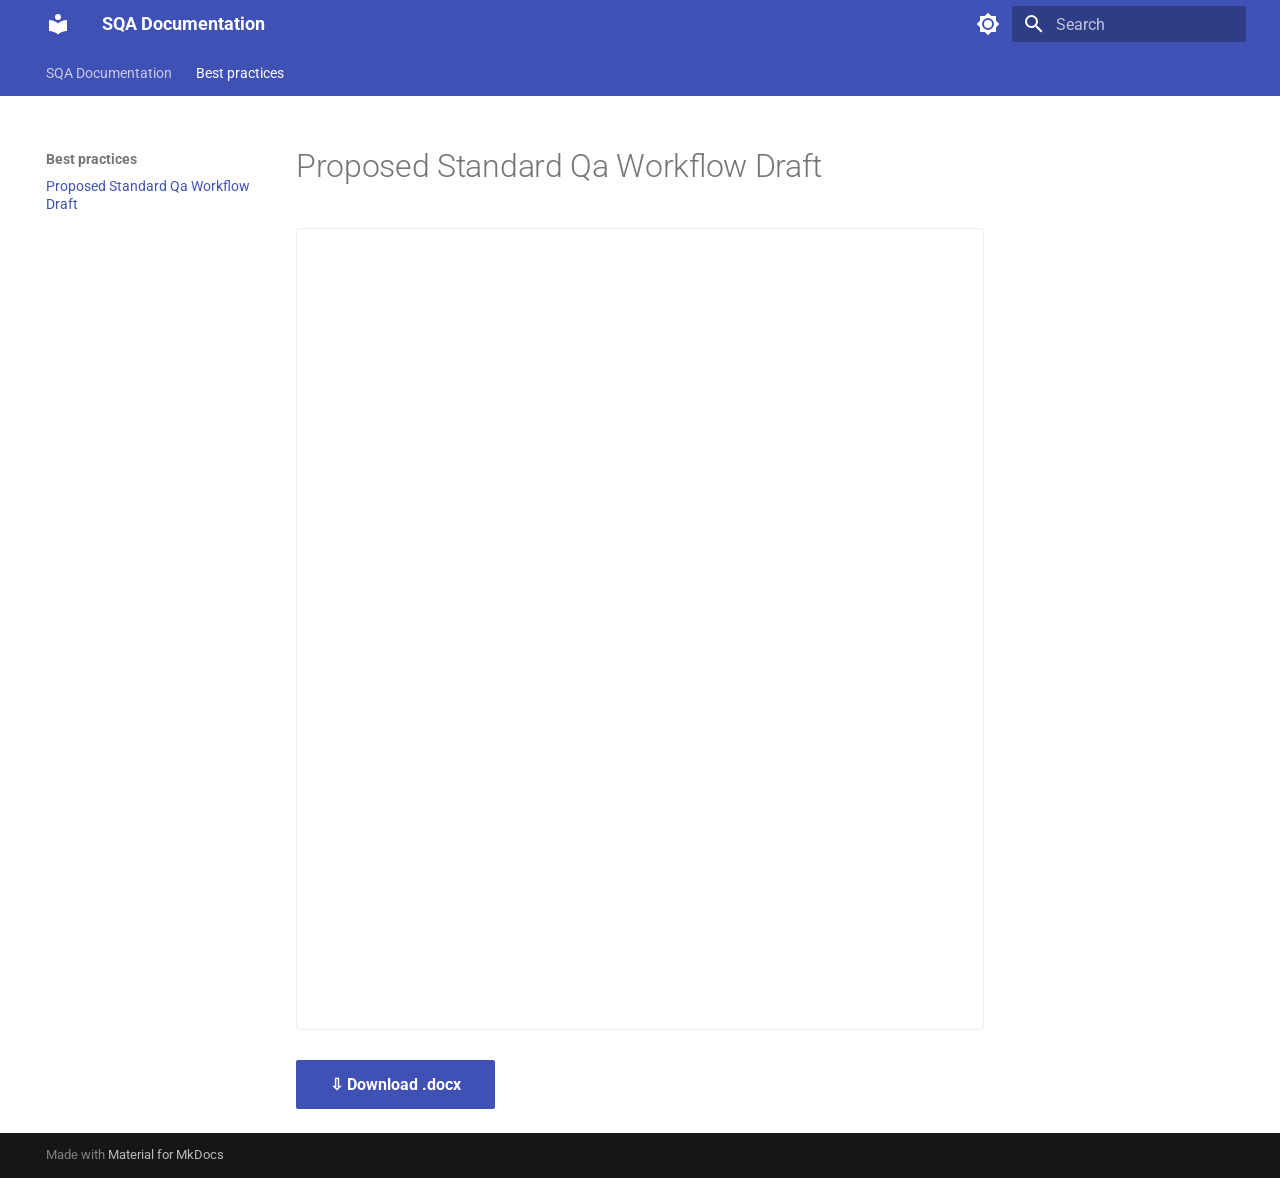
==== best-practices/proposed-standard-qa-workflow---draft/index.html @ 60102468 "deploy: be090e978b4a815686aca7788b69d7661ec5bbf8" ====
<!doctype html>
<html lang="en" class="no-js">
  <head>
    
      <meta charset="utf-8">
      <meta name="viewport" content="width=device-width,initial-scale=1">
      
      
      
        <link rel="canonical" href="https://DSi-QA.github.io/sqa-docs/best-practices/proposed-standard-qa-workflow---draft/">
      
      
        <link rel="prev" href="../..">
      
      
      
      <link rel="icon" href="../../assets/images/favicon.png">
      <meta name="generator" content="mkdocs-1.6.1, mkdocs-material-9.5.44">
    
    
      
        <title>Proposed Standard Qa Workflow   Draft - SQA Documentation</title>
      
    
    
      <link rel="stylesheet" href="../../assets/stylesheets/main.0253249f.min.css">
      
        
        <link rel="stylesheet" href="../../assets/stylesheets/palette.06af60db.min.css">
      
      


    
    
      
    
    
      
        
        
        <link rel="preconnect" href="https://fonts.gstatic.com" crossorigin>
        <link rel="stylesheet" href="https://fonts.googleapis.com/css?family=Roboto:300,300i,400,400i,700,700i%7CRoboto+Mono:400,400i,700,700i&display=fallback">
        <style>:root{--md-text-font:"Roboto";--md-code-font:"Roboto Mono"}</style>
      
    
    
      <link rel="stylesheet" href="../../assets/extra.css">
    
    <script>__md_scope=new URL("../..",location),__md_hash=e=>[...e].reduce(((e,_)=>(e<<5)-e+_.charCodeAt(0)),0),__md_get=(e,_=localStorage,t=__md_scope)=>JSON.parse(_.getItem(t.pathname+"."+e)),__md_set=(e,_,t=localStorage,a=__md_scope)=>{try{t.setItem(a.pathname+"."+e,JSON.stringify(_))}catch(e){}}</script>
    
      

    
    
    
  </head>
  
  
    
    
      
    
    
    
    
    <body dir="ltr" data-md-color-scheme="default" data-md-color-primary="indigo" data-md-color-accent="indigo">
  
    
    <input class="md-toggle" data-md-toggle="drawer" type="checkbox" id="__drawer" autocomplete="off">
    <input class="md-toggle" data-md-toggle="search" type="checkbox" id="__search" autocomplete="off">
    <label class="md-overlay" for="__drawer"></label>
    <div data-md-component="skip">
      
        
        <a href="#proposed-standard-qa-workflow-draft" class="md-skip">
          Skip to content
        </a>
      
    </div>
    <div data-md-component="announce">
      
    </div>
    
    
      

<header class="md-header" data-md-component="header">
  <nav class="md-header__inner md-grid" aria-label="Header">
    <a href="../.." title="SQA Documentation" class="md-header__button md-logo" aria-label="SQA Documentation" data-md-component="logo">
      
  
  <svg xmlns="http://www.w3.org/2000/svg" viewBox="0 0 24 24"><path d="M12 8a3 3 0 0 0 3-3 3 3 0 0 0-3-3 3 3 0 0 0-3 3 3 3 0 0 0 3 3m0 3.54C9.64 9.35 6.5 8 3 8v11c3.5 0 6.64 1.35 9 3.54 2.36-2.19 5.5-3.54 9-3.54V8c-3.5 0-6.64 1.35-9 3.54"/></svg>

    </a>
    <label class="md-header__button md-icon" for="__drawer">
      
      <svg xmlns="http://www.w3.org/2000/svg" viewBox="0 0 24 24"><path d="M3 6h18v2H3zm0 5h18v2H3zm0 5h18v2H3z"/></svg>
    </label>
    <div class="md-header__title" data-md-component="header-title">
      <div class="md-header__ellipsis">
        <div class="md-header__topic">
          <span class="md-ellipsis">
            SQA Documentation
          </span>
        </div>
        <div class="md-header__topic" data-md-component="header-topic">
          <span class="md-ellipsis">
            
              Proposed Standard Qa Workflow   Draft
            
          </span>
        </div>
      </div>
    </div>
    
      
        <form class="md-header__option" data-md-component="palette">
  
    
    
    
    <input class="md-option" data-md-color-media="" data-md-color-scheme="default" data-md-color-primary="indigo" data-md-color-accent="indigo"  aria-label="Switch to dark mode"  type="radio" name="__palette" id="__palette_0">
    
      <label class="md-header__button md-icon" title="Switch to dark mode" for="__palette_1" hidden>
        <svg xmlns="http://www.w3.org/2000/svg" viewBox="0 0 24 24"><path d="M12 8a4 4 0 0 0-4 4 4 4 0 0 0 4 4 4 4 0 0 0 4-4 4 4 0 0 0-4-4m0 10a6 6 0 0 1-6-6 6 6 0 0 1 6-6 6 6 0 0 1 6 6 6 6 0 0 1-6 6m8-9.31V4h-4.69L12 .69 8.69 4H4v4.69L.69 12 4 15.31V20h4.69L12 23.31 15.31 20H20v-4.69L23.31 12z"/></svg>
      </label>
    
  
    
    
    
    <input class="md-option" data-md-color-media="" data-md-color-scheme="slate" data-md-color-primary="indigo" data-md-color-accent="indigo"  aria-label="Switch to light mode"  type="radio" name="__palette" id="__palette_1">
    
      <label class="md-header__button md-icon" title="Switch to light mode" for="__palette_0" hidden>
        <svg xmlns="http://www.w3.org/2000/svg" viewBox="0 0 24 24"><path d="M12 18c-.89 0-1.74-.2-2.5-.55C11.56 16.5 13 14.42 13 12s-1.44-4.5-3.5-5.45C10.26 6.2 11.11 6 12 6a6 6 0 0 1 6 6 6 6 0 0 1-6 6m8-9.31V4h-4.69L12 .69 8.69 4H4v4.69L.69 12 4 15.31V20h4.69L12 23.31 15.31 20H20v-4.69L23.31 12z"/></svg>
      </label>
    
  
</form>
      
    
    
      <script>var palette=__md_get("__palette");if(palette&&palette.color){if("(prefers-color-scheme)"===palette.color.media){var media=matchMedia("(prefers-color-scheme: light)"),input=document.querySelector(media.matches?"[data-md-color-media='(prefers-color-scheme: light)']":"[data-md-color-media='(prefers-color-scheme: dark)']");palette.color.media=input.getAttribute("data-md-color-media"),palette.color.scheme=input.getAttribute("data-md-color-scheme"),palette.color.primary=input.getAttribute("data-md-color-primary"),palette.color.accent=input.getAttribute("data-md-color-accent")}for(var[key,value]of Object.entries(palette.color))document.body.setAttribute("data-md-color-"+key,value)}</script>
    
    
    
      <label class="md-header__button md-icon" for="__search">
        
        <svg xmlns="http://www.w3.org/2000/svg" viewBox="0 0 24 24"><path d="M9.5 3A6.5 6.5 0 0 1 16 9.5c0 1.61-.59 3.09-1.56 4.23l.27.27h.79l5 5-1.5 1.5-5-5v-.79l-.27-.27A6.52 6.52 0 0 1 9.5 16 6.5 6.5 0 0 1 3 9.5 6.5 6.5 0 0 1 9.5 3m0 2C7 5 5 7 5 9.5S7 14 9.5 14 14 12 14 9.5 12 5 9.5 5"/></svg>
      </label>
      <div class="md-search" data-md-component="search" role="dialog">
  <label class="md-search__overlay" for="__search"></label>
  <div class="md-search__inner" role="search">
    <form class="md-search__form" name="search">
      <input type="text" class="md-search__input" name="query" aria-label="Search" placeholder="Search" autocapitalize="off" autocorrect="off" autocomplete="off" spellcheck="false" data-md-component="search-query" required>
      <label class="md-search__icon md-icon" for="__search">
        
        <svg xmlns="http://www.w3.org/2000/svg" viewBox="0 0 24 24"><path d="M9.5 3A6.5 6.5 0 0 1 16 9.5c0 1.61-.59 3.09-1.56 4.23l.27.27h.79l5 5-1.5 1.5-5-5v-.79l-.27-.27A6.52 6.52 0 0 1 9.5 16 6.5 6.5 0 0 1 3 9.5 6.5 6.5 0 0 1 9.5 3m0 2C7 5 5 7 5 9.5S7 14 9.5 14 14 12 14 9.5 12 5 9.5 5"/></svg>
        
        <svg xmlns="http://www.w3.org/2000/svg" viewBox="0 0 24 24"><path d="M20 11v2H8l5.5 5.5-1.42 1.42L4.16 12l7.92-7.92L13.5 5.5 8 11z"/></svg>
      </label>
      <nav class="md-search__options" aria-label="Search">
        
        <button type="reset" class="md-search__icon md-icon" title="Clear" aria-label="Clear" tabindex="-1">
          
          <svg xmlns="http://www.w3.org/2000/svg" viewBox="0 0 24 24"><path d="M19 6.41 17.59 5 12 10.59 6.41 5 5 6.41 10.59 12 5 17.59 6.41 19 12 13.41 17.59 19 19 17.59 13.41 12z"/></svg>
        </button>
      </nav>
      
        <div class="md-search__suggest" data-md-component="search-suggest"></div>
      
    </form>
    <div class="md-search__output">
      <div class="md-search__scrollwrap" tabindex="0" data-md-scrollfix>
        <div class="md-search-result" data-md-component="search-result">
          <div class="md-search-result__meta">
            Initializing search
          </div>
          <ol class="md-search-result__list" role="presentation"></ol>
        </div>
      </div>
    </div>
  </div>
</div>
    
    
  </nav>
  
</header>
    
    <div class="md-container" data-md-component="container">
      
      
        
          
            
<nav class="md-tabs" aria-label="Tabs" data-md-component="tabs">
  <div class="md-grid">
    <ul class="md-tabs__list">
      
        
  
  
  
    <li class="md-tabs__item">
      <a href="../.." class="md-tabs__link">
        
  
    
  
  SQA Documentation

      </a>
    </li>
  

      
        
  
  
    
  
  
    
    
      <li class="md-tabs__item md-tabs__item--active">
        <a href="./" class="md-tabs__link">
          
  
  Best practices

        </a>
      </li>
    
  

      
    </ul>
  </div>
</nav>
          
        
      
      <main class="md-main" data-md-component="main">
        <div class="md-main__inner md-grid">
          
            
              
              <div class="md-sidebar md-sidebar--primary" data-md-component="sidebar" data-md-type="navigation" >
                <div class="md-sidebar__scrollwrap">
                  <div class="md-sidebar__inner">
                    


  


<nav class="md-nav md-nav--primary md-nav--lifted" aria-label="Navigation" data-md-level="0">
  <label class="md-nav__title" for="__drawer">
    <a href="../.." title="SQA Documentation" class="md-nav__button md-logo" aria-label="SQA Documentation" data-md-component="logo">
      
  
  <svg xmlns="http://www.w3.org/2000/svg" viewBox="0 0 24 24"><path d="M12 8a3 3 0 0 0 3-3 3 3 0 0 0-3-3 3 3 0 0 0-3 3 3 3 0 0 0 3 3m0 3.54C9.64 9.35 6.5 8 3 8v11c3.5 0 6.64 1.35 9 3.54 2.36-2.19 5.5-3.54 9-3.54V8c-3.5 0-6.64 1.35-9 3.54"/></svg>

    </a>
    SQA Documentation
  </label>
  
  <ul class="md-nav__list" data-md-scrollfix>
    
      
      
  
  
  
  
    <li class="md-nav__item">
      <a href="../.." class="md-nav__link">
        
  
  <span class="md-ellipsis">
    SQA Documentation
  </span>
  

      </a>
    </li>
  

    
      
      
  
  
    
  
  
  
    
    
    
      
        
        
      
      
        
      
    
    
    <li class="md-nav__item md-nav__item--active md-nav__item--section md-nav__item--nested">
      
        
        
        <input class="md-nav__toggle md-toggle " type="checkbox" id="__nav_2" checked>
        
          
          <label class="md-nav__link" for="__nav_2" id="__nav_2_label" tabindex="">
            
  
  <span class="md-ellipsis">
    Best practices
  </span>
  

            <span class="md-nav__icon md-icon"></span>
          </label>
        
        <nav class="md-nav" data-md-level="1" aria-labelledby="__nav_2_label" aria-expanded="true">
          <label class="md-nav__title" for="__nav_2">
            <span class="md-nav__icon md-icon"></span>
            Best practices
          </label>
          <ul class="md-nav__list" data-md-scrollfix>
            
              
                
  
  
    
  
  
  
    <li class="md-nav__item md-nav__item--active">
      
      <input class="md-nav__toggle md-toggle" type="checkbox" id="__toc">
      
      
        
      
      
      <a href="./" class="md-nav__link md-nav__link--active">
        
  
  <span class="md-ellipsis">
    Proposed Standard Qa Workflow   Draft
  </span>
  

      </a>
      
    </li>
  

              
            
          </ul>
        </nav>
      
    </li>
  

    
  </ul>
</nav>
                  </div>
                </div>
              </div>
            
            
              
              <div class="md-sidebar md-sidebar--secondary" data-md-component="sidebar" data-md-type="toc" >
                <div class="md-sidebar__scrollwrap">
                  <div class="md-sidebar__inner">
                    

<nav class="md-nav md-nav--secondary" aria-label="Table of contents">
  
  
  
    
  
  
</nav>
                  </div>
                </div>
              </div>
            
          
          
            <div class="md-content" data-md-component="content">
              <article class="md-content__inner md-typeset">
                
                  


<h1 id="proposed-standard-qa-workflow-draft">Proposed Standard Qa Workflow   Draft</h1>
<div class="pdf-viewer">
  <iframe src="../proposed-standard-qa-workflow---draft.pdf" width="100%" height="800px"></iframe>
</div>

<p>
  <a href="../Proposed Standard QA Workflow - draft.docx" class="md-button md-button--primary">&#8681; Download .docx</a>
</p>







  
  






                
              </article>
            </div>
          
          
<script>var target=document.getElementById(location.hash.slice(1));target&&target.name&&(target.checked=target.name.startsWith("__tabbed_"))</script>
        </div>
        
          <button type="button" class="md-top md-icon" data-md-component="top" hidden>
  
  <svg xmlns="http://www.w3.org/2000/svg" viewBox="0 0 24 24"><path d="M13 20h-2V8l-5.5 5.5-1.42-1.42L12 4.16l7.92 7.92-1.42 1.42L13 8z"/></svg>
  Back to top
</button>
        
      </main>
      
        <footer class="md-footer">
  
  <div class="md-footer-meta md-typeset">
    <div class="md-footer-meta__inner md-grid">
      <div class="md-copyright">
  
  
    Made with
    <a href="https://squidfunk.github.io/mkdocs-material/" target="_blank" rel="noopener">
      Material for MkDocs
    </a>
  
</div>
      
    </div>
  </div>
</footer>
      
    </div>
    <div class="md-dialog" data-md-component="dialog">
      <div class="md-dialog__inner md-typeset"></div>
    </div>
    
    
    <script id="__config" type="application/json">{"base": "../..", "features": ["navigation.tabs", "navigation.sections", "navigation.top", "navigation.expand", "search.highlight", "search.suggest"], "search": "../../assets/javascripts/workers/search.6ce7567c.min.js", "translations": {"clipboard.copied": "Copied to clipboard", "clipboard.copy": "Copy to clipboard", "search.result.more.one": "1 more on this page", "search.result.more.other": "# more on this page", "search.result.none": "No matching documents", "search.result.one": "1 matching document", "search.result.other": "# matching documents", "search.result.placeholder": "Type to start searching", "search.result.term.missing": "Missing", "select.version": "Select version"}}</script>
    
    
      <script src="../../assets/javascripts/bundle.83f73b43.min.js"></script>
      
    
  </body>
</html>
---- assets/stylesheets/main.0253249f.min.css ----
@charset "UTF-8";html{-webkit-text-size-adjust:none;-moz-text-size-adjust:none;text-size-adjust:none;box-sizing:border-box}*,:after,:before{box-sizing:inherit}@media (prefers-reduced-motion){*,:after,:before{transition:none!important}}body{margin:0}a,button,input,label{-webkit-tap-highlight-color:transparent}a{color:inherit;text-decoration:none}hr{border:0;box-sizing:initial;display:block;height:.05rem;overflow:visible;padding:0}small{font-size:80%}sub,sup{line-height:1em}img{border-style:none}table{border-collapse:initial;border-spacing:0}td,th{font-weight:400;vertical-align:top}button{background:#0000;border:0;font-family:inherit;font-size:inherit;margin:0;padding:0}input{border:0;outline:none}:root{--md-primary-fg-color:#4051b5;--md-primary-fg-color--light:#5d6cc0;--md-primary-fg-color--dark:#303fa1;--md-primary-bg-color:#fff;--md-primary-bg-color--light:#ffffffb3;--md-accent-fg-color:#526cfe;--md-accent-fg-color--transparent:#526cfe1a;--md-accent-bg-color:#fff;--md-accent-bg-color--light:#ffffffb3}[data-md-color-scheme=default]{color-scheme:light}[data-md-color-scheme=default] img[src$="#gh-dark-mode-only"],[data-md-color-scheme=default] img[src$="#only-dark"]{display:none}:root,[data-md-color-scheme=default]{--md-hue:225deg;--md-default-fg-color:#000000de;--md-default-fg-color--light:#0000008a;--md-default-fg-color--lighter:#00000052;--md-default-fg-color--lightest:#00000012;--md-default-bg-color:#fff;--md-default-bg-color--light:#ffffffb3;--md-default-bg-color--lighter:#ffffff4d;--md-default-bg-color--lightest:#ffffff1f;--md-code-fg-color:#36464e;--md-code-bg-color:#f5f5f5;--md-code-hl-color:#4287ff;--md-code-hl-color--light:#4287ff1a;--md-code-hl-number-color:#d52a2a;--md-code-hl-special-color:#db1457;--md-code-hl-function-color:#a846b9;--md-code-hl-constant-color:#6e59d9;--md-code-hl-keyword-color:#3f6ec6;--md-code-hl-string-color:#1c7d4d;--md-code-hl-name-color:var(--md-code-fg-color);--md-code-hl-operator-color:var(--md-default-fg-color--light);--md-code-hl-punctuation-color:var(--md-default-fg-color--light);--md-code-hl-comment-color:var(--md-default-fg-color--light);--md-code-hl-generic-color:var(--md-default-fg-color--light);--md-code-hl-variable-color:var(--md-default-fg-color--light);--md-typeset-color:var(--md-default-fg-color);--md-typeset-a-color:var(--md-primary-fg-color);--md-typeset-del-color:#f5503d26;--md-typeset-ins-color:#0bd57026;--md-typeset-kbd-color:#fafafa;--md-typeset-kbd-accent-color:#fff;--md-typeset-kbd-border-color:#b8b8b8;--md-typeset-mark-color:#ffff0080;--md-typeset-table-color:#0000001f;--md-typeset-table-color--light:rgba(0,0,0,.035);--md-admonition-fg-color:var(--md-default-fg-color);--md-admonition-bg-color:var(--md-default-bg-color);--md-warning-fg-color:#000000de;--md-warning-bg-color:#ff9;--md-footer-fg-color:#fff;--md-footer-fg-color--light:#ffffffb3;--md-footer-fg-color--lighter:#ffffff73;--md-footer-bg-color:#000000de;--md-footer-bg-color--dark:#00000052;--md-shadow-z1:0 0.2rem 0.5rem #0000000d,0 0 0.05rem #0000001a;--md-shadow-z2:0 0.2rem 0.5rem #0000001a,0 0 0.05rem #00000040;--md-shadow-z3:0 0.2rem 0.5rem #0003,0 0 0.05rem #00000059}.md-icon svg{fill:currentcolor;display:block;height:1.2rem;width:1.2rem}body{-webkit-font-smoothing:antialiased;-moz-osx-font-smoothing:grayscale;--md-text-font-family:var(--md-text-font,_),-apple-system,BlinkMacSystemFont,Helvetica,Arial,sans-serif;--md-code-font-family:var(--md-code-font,_),SFMono-Regular,Consolas,Menlo,monospace}aside,body,input{font-feature-settings:"kern","liga";color:var(--md-typeset-color);font-family:var(--md-text-font-family)}code,kbd,pre{font-feature-settings:"kern";font-family:var(--md-code-font-family)}:root{--md-typeset-table-sort-icon:url('data:image/svg+xml;charset=utf-8,<svg xmlns="http://www.w3.org/2000/svg" viewBox="0 0 24 24"><path d="m18 21-4-4h3V7h-3l4-4 4 4h-3v10h3M2 19v-2h10v2M2 13v-2h7v2M2 7V5h4v2z"/></svg>');--md-typeset-table-sort-icon--asc:url('data:image/svg+xml;charset=utf-8,<svg xmlns="http://www.w3.org/2000/svg" viewBox="0 0 24 24"><path d="M19 17h3l-4 4-4-4h3V3h2M2 17h10v2H2M6 5v2H2V5m0 6h7v2H2z"/></svg>');--md-typeset-table-sort-icon--desc:url('data:image/svg+xml;charset=utf-8,<svg xmlns="http://www.w3.org/2000/svg" viewBox="0 0 24 24"><path d="M19 7h3l-4-4-4 4h3v14h2M2 17h10v2H2M6 5v2H2V5m0 6h7v2H2z"/></svg>')}.md-typeset{-webkit-print-color-adjust:exact;color-adjust:exact;font-size:.8rem;line-height:1.6}@media print{.md-typeset{font-size:.68rem}}.md-typeset blockquote,.md-typeset dl,.md-typeset figure,.md-typeset ol,.md-typeset pre,.md-typeset ul{margin-bottom:1em;margin-top:1em}.md-typeset h1{color:var(--md-default-fg-color--light);font-size:2em;line-height:1.3;margin:0 0 1.25em}.md-typeset h1,.md-typeset h2{font-weight:300;letter-spacing:-.01em}.md-typeset h2{font-size:1.5625em;line-height:1.4;margin:1.6em 0 .64em}.md-typeset h3{font-size:1.25em;font-weight:400;letter-spacing:-.01em;line-height:1.5;margin:1.6em 0 .8em}.md-typeset h2+h3{margin-top:.8em}.md-typeset h4{font-weight:700;letter-spacing:-.01em;margin:1em 0}.md-typeset h5,.md-typeset h6{color:var(--md-default-fg-color--light);font-size:.8em;font-weight:700;letter-spacing:-.01em;margin:1.25em 0}.md-typeset h5{text-transform:uppercase}.md-typeset hr{border-bottom:.05rem solid var(--md-default-fg-color--lightest);display:flow-root;margin:1.5em 0}.md-typeset a{color:var(--md-typeset-a-color);word-break:break-word}.md-typeset a,.md-typeset a:before{transition:color 125ms}.md-typeset a:focus,.md-typeset a:hover{color:var(--md-accent-fg-color)}.md-typeset a:focus code,.md-typeset a:hover code{background-color:var(--md-accent-fg-color--transparent)}.md-typeset a code{color:currentcolor;transition:background-color 125ms}.md-typeset a.focus-visible{outline-color:var(--md-accent-fg-color);outline-offset:.2rem}.md-typeset code,.md-typeset kbd,.md-typeset pre{color:var(--md-code-fg-color);direction:ltr;font-variant-ligatures:none}@media print{.md-typeset code,.md-typeset kbd,.md-typeset pre{white-space:pre-wrap}}.md-typeset code{background-color:var(--md-code-bg-color);border-radius:.1rem;-webkit-box-decoration-break:clone;box-decoration-break:clone;font-size:.85em;padding:0 .2941176471em;word-break:break-word}.md-typeset code:not(.focus-visible){-webkit-tap-highlight-color:transparent;outline:none}.md-typeset pre{display:flow-root;line-height:1.4;position:relative}.md-typeset pre>code{-webkit-box-decoration-break:slice;box-decoration-break:slice;box-shadow:none;display:block;margin:0;outline-color:var(--md-accent-fg-color);overflow:auto;padding:.7720588235em 1.1764705882em;scrollbar-color:var(--md-default-fg-color--lighter) #0000;scrollbar-width:thin;touch-action:auto;word-break:normal}.md-typeset pre>code:hover{scrollbar-color:var(--md-accent-fg-color) #0000}.md-typeset pre>code::-webkit-scrollbar{height:.2rem;width:.2rem}.md-typeset pre>code::-webkit-scrollbar-thumb{background-color:var(--md-default-fg-color--lighter)}.md-typeset pre>code::-webkit-scrollbar-thumb:hover{background-color:var(--md-accent-fg-color)}.md-typeset kbd{background-color:var(--md-typeset-kbd-color);border-radius:.1rem;box-shadow:0 .1rem 0 .05rem var(--md-typeset-kbd-border-color),0 .1rem 0 var(--md-typeset-kbd-border-color),0 -.1rem .2rem var(--md-typeset-kbd-accent-color) inset;color:var(--md-default-fg-color);display:inline-block;font-size:.75em;padding:0 .6666666667em;vertical-align:text-top;word-break:break-word}.md-typeset mark{background-color:var(--md-typeset-mark-color);-webkit-box-decoration-break:clone;box-decoration-break:clone;color:inherit;word-break:break-word}.md-typeset abbr{border-bottom:.05rem dotted var(--md-default-fg-color--light);cursor:help;text-decoration:none}.md-typeset small{opacity:.75}[dir=ltr] .md-typeset sub,[dir=ltr] .md-typeset sup{margin-left:.078125em}[dir=rtl] .md-typeset sub,[dir=rtl] .md-typeset sup{margin-right:.078125em}[dir=ltr] .md-typeset blockquote{padding-left:.6rem}[dir=rtl] .md-typeset blockquote{padding-right:.6rem}[dir=ltr] .md-typeset blockquote{border-left:.2rem solid var(--md-default-fg-color--lighter)}[dir=rtl] .md-typeset blockquote{border-right:.2rem solid var(--md-default-fg-color--lighter)}.md-typeset blockquote{color:var(--md-default-fg-color--light);margin-left:0;margin-right:0}.md-typeset ul{list-style-type:disc}.md-typeset ul[type]{list-style-type:revert-layer}[dir=ltr] .md-typeset ol,[dir=ltr] .md-typeset ul{margin-left:.625em}[dir=rtl] .md-typeset ol,[dir=rtl] .md-typeset ul{margin-right:.625em}.md-typeset ol,.md-typeset ul{padding:0}.md-typeset ol:not([hidden]),.md-typeset ul:not([hidden]){display:flow-root}.md-typeset ol ol,.md-typeset ul ol{list-style-type:lower-alpha}.md-typeset ol ol ol,.md-typeset ul ol ol{list-style-type:lower-roman}.md-typeset ol ol ol ol,.md-typeset ul ol ol ol{list-style-type:upper-alpha}.md-typeset ol ol ol ol ol,.md-typeset ul ol ol ol ol{list-style-type:upper-roman}.md-typeset ol[type],.md-typeset ul[type]{list-style-type:revert-layer}[dir=ltr] .md-typeset ol li,[dir=ltr] .md-typeset ul li{margin-left:1.25em}[dir=rtl] .md-typeset ol li,[dir=rtl] .md-typeset ul li{margin-right:1.25em}.md-typeset ol li,.md-typeset ul li{margin-bottom:.5em}.md-typeset ol li blockquote,.md-typeset ol li p,.md-typeset ul li blockquote,.md-typeset ul li p{margin:.5em 0}.md-typeset ol li:last-child,.md-typeset ul li:last-child{margin-bottom:0}[dir=ltr] .md-typeset ol li ol,[dir=ltr] .md-typeset ol li ul,[dir=ltr] .md-typeset ul li ol,[dir=ltr] .md-typeset ul li ul{margin-left:.625em}[dir=rtl] .md-typeset ol li ol,[dir=rtl] .md-typeset ol li ul,[dir=rtl] .md-typeset ul li ol,[dir=rtl] .md-typeset ul li ul{margin-right:.625em}.md-typeset ol li ol,.md-typeset ol li ul,.md-typeset ul li ol,.md-typeset ul li ul{margin-bottom:.5em;margin-top:.5em}[dir=ltr] .md-typeset dd{margin-left:1.875em}[dir=rtl] .md-typeset dd{margin-right:1.875em}.md-typeset dd{margin-bottom:1.5em;margin-top:1em}.md-typeset img,.md-typeset svg,.md-typeset video{height:auto;max-width:100%}.md-typeset img[align=left]{margin:1em 1em 1em 0}.md-typeset img[align=right]{margin:1em 0 1em 1em}.md-typeset img[align]:only-child{margin-top:0}.md-typeset figure{display:flow-root;margin:1em auto;max-width:100%;text-align:center;width:-moz-fit-content;width:fit-content}.md-typeset figure img{display:block;margin:0 auto}.md-typeset figcaption{font-style:italic;margin:1em auto;max-width:24rem}.md-typeset iframe{max-width:100%}.md-typeset table:not([class]){background-color:var(--md-default-bg-color);border:.05rem solid var(--md-typeset-table-color);border-radius:.1rem;display:inline-block;font-size:.64rem;max-width:100%;overflow:auto;touch-action:auto}@media print{.md-typeset table:not([class]){display:table}}.md-typeset table:not([class])+*{margin-top:1.5em}.md-typeset table:not([class]) td>:first-child,.md-typeset table:not([class]) th>:first-child{margin-top:0}.md-typeset table:not([class]) td>:last-child,.md-typeset table:not([class]) th>:last-child{margin-bottom:0}.md-typeset table:not([class]) td:not([align]),.md-typeset table:not([class]) th:not([align]){text-align:left}[dir=rtl] .md-typeset table:not([class]) td:not([align]),[dir=rtl] .md-typeset table:not([class]) th:not([align]){text-align:right}.md-typeset table:not([class]) th{font-weight:700;min-width:5rem;padding:.9375em 1.25em;vertical-align:top}.md-typeset table:not([class]) td{border-top:.05rem solid var(--md-typeset-table-color);padding:.9375em 1.25em;vertical-align:top}.md-typeset table:not([class]) tbody tr{transition:background-color 125ms}.md-typeset table:not([class]) tbody tr:hover{background-color:var(--md-typeset-table-color--light);box-shadow:0 .05rem 0 var(--md-default-bg-color) inset}.md-typeset table:not([class]) a{word-break:normal}.md-typeset table th[role=columnheader]{cursor:pointer}[dir=ltr] .md-typeset table th[role=columnheader]:after{margin-left:.5em}[dir=rtl] .md-typeset table th[role=columnheader]:after{margin-right:.5em}.md-typeset table th[role=columnheader]:after{content:"";display:inline-block;height:1.2em;-webkit-mask-image:var(--md-typeset-table-sort-icon);mask-image:var(--md-typeset-table-sort-icon);-webkit-mask-repeat:no-repeat;mask-repeat:no-repeat;-webkit-mask-size:contain;mask-size:contain;transition:background-color 125ms;vertical-align:text-bottom;width:1.2em}.md-typeset table th[role=columnheader]:hover:after{background-color:var(--md-default-fg-color--lighter)}.md-typeset table th[role=columnheader][aria-sort=ascending]:after{background-color:var(--md-default-fg-color--light);-webkit-mask-image:var(--md-typeset-table-sort-icon--asc);mask-image:var(--md-typeset-table-sort-icon--asc)}.md-typeset table th[role=columnheader][aria-sort=descending]:after{background-color:var(--md-default-fg-color--light);-webkit-mask-image:var(--md-typeset-table-sort-icon--desc);mask-image:var(--md-typeset-table-sort-icon--desc)}.md-typeset__scrollwrap{margin:1em -.8rem;overflow-x:auto;touch-action:auto}.md-typeset__table{display:inline-block;margin-bottom:.5em;padding:0 .8rem}@media print{.md-typeset__table{display:block}}html .md-typeset__table table{display:table;margin:0;overflow:hidden;width:100%}@media screen and (max-width:44.984375em){.md-content__inner>pre{margin:1em -.8rem}.md-content__inner>pre code{border-radius:0}}.md-typeset .md-author{border-radius:100%;display:block;flex-shrink:0;height:1.6rem;overflow:hidden;position:relative;transition:color 125ms,transform 125ms;width:1.6rem}.md-typeset .md-author img{display:block}.md-typeset .md-author--more{background:var(--md-default-fg-color--lightest);color:var(--md-default-fg-color--lighter);font-size:.6rem;font-weight:700;line-height:1.6rem;text-align:center}.md-typeset .md-author--long{height:2.4rem;width:2.4rem}.md-typeset a.md-author{transform:scale(1)}.md-typeset a.md-author img{border-radius:100%;filter:grayscale(100%) opacity(75%);transition:filter 125ms}.md-typeset a.md-author:focus,.md-typeset a.md-author:hover{transform:scale(1.1);z-index:1}.md-typeset a.md-author:focus img,.md-typeset a.md-author:hover img{filter:grayscale(0)}.md-banner{background-color:var(--md-footer-bg-color);color:var(--md-footer-fg-color);overflow:auto}@media print{.md-banner{display:none}}.md-banner--warning{background-color:var(--md-warning-bg-color);color:var(--md-warning-fg-color)}.md-banner__inner{font-size:.7rem;margin:.6rem auto;padding:0 .8rem}[dir=ltr] .md-banner__button{float:right}[dir=rtl] .md-banner__button{float:left}.md-banner__button{color:inherit;cursor:pointer;transition:opacity .25s}.no-js .md-banner__button{display:none}.md-banner__button:hover{opacity:.7}html{font-size:125%;height:100%;overflow-x:hidden}@media screen and (min-width:100em){html{font-size:137.5%}}@media screen and (min-width:125em){html{font-size:150%}}body{background-color:var(--md-default-bg-color);display:flex;flex-direction:column;font-size:.5rem;min-height:100%;position:relative;width:100%}@media print{body{display:block}}@media screen and (max-width:59.984375em){body[data-md-scrolllock]{position:fixed}}.md-grid{margin-left:auto;margin-right:auto;max-width:61rem}.md-container{display:flex;flex-direction:column;flex-grow:1}@media print{.md-container{display:block}}.md-main{flex-grow:1}.md-main__inner{display:flex;height:100%;margin-top:1.5rem}.md-ellipsis{overflow:hidden;text-overflow:ellipsis}.md-toggle{display:none}.md-option{height:0;opacity:0;position:absolute;width:0}.md-option:checked+label:not([hidden]){display:block}.md-option.focus-visible+label{outline-color:var(--md-accent-fg-color);outline-style:auto}.md-skip{background-color:var(--md-default-fg-color);border-radius:.1rem;color:var(--md-default-bg-color);font-size:.64rem;margin:.5rem;opacity:0;outline-color:var(--md-accent-fg-color);padding:.3rem .5rem;position:fixed;transform:translateY(.4rem);z-index:-1}.md-skip:focus{opacity:1;transform:translateY(0);transition:transform .25s cubic-bezier(.4,0,.2,1),opacity 175ms 75ms;z-index:10}@page{margin:25mm}:root{--md-clipboard-icon:url('data:image/svg+xml;charset=utf-8,<svg xmlns="http://www.w3.org/2000/svg" viewBox="0 0 24 24"><path d="M19 21H8V7h11m0-2H8a2 2 0 0 0-2 2v14a2 2 0 0 0 2 2h11a2 2 0 0 0 2-2V7a2 2 0 0 0-2-2m-3-4H4a2 2 0 0 0-2 2v14h2V3h12z"/></svg>')}.md-clipboard{border-radius:.1rem;color:var(--md-default-fg-color--lightest);cursor:pointer;height:1.5em;outline-color:var(--md-accent-fg-color);outline-offset:.1rem;position:absolute;right:.5em;top:.5em;transition:color .25s;width:1.5em;z-index:1}@media print{.md-clipboard{display:none}}.md-clipboard:not(.focus-visible){-webkit-tap-highlight-color:transparent;outline:none}:hover>.md-clipboard{color:var(--md-default-fg-color--light)}.md-clipboard:focus,.md-clipboard:hover{color:var(--md-accent-fg-color)}.md-clipboard:after{background-color:currentcolor;content:"";display:block;height:1.125em;margin:0 auto;-webkit-mask-image:var(--md-clipboard-icon);mask-image:var(--md-clipboard-icon);-webkit-mask-position:center;mask-position:center;-webkit-mask-repeat:no-repeat;mask-repeat:no-repeat;-webkit-mask-size:contain;mask-size:contain;width:1.125em}.md-clipboard--inline{cursor:pointer}.md-clipboard--inline code{transition:color .25s,background-color .25s}.md-clipboard--inline:focus code,.md-clipboard--inline:hover code{background-color:var(--md-accent-fg-color--transparent);color:var(--md-accent-fg-color)}.md-typeset .md-code__content{display:grid}@keyframes consent{0%{opacity:0;transform:translateY(100%)}to{opacity:1;transform:translateY(0)}}@keyframes overlay{0%{opacity:0}to{opacity:1}}.md-consent__overlay{animation:overlay .25s both;-webkit-backdrop-filter:blur(.1rem);backdrop-filter:blur(.1rem);background-color:#0000008a;height:100%;opacity:1;position:fixed;top:0;width:100%;z-index:5}.md-consent__inner{animation:consent .5s cubic-bezier(.1,.7,.1,1) both;background-color:var(--md-default-bg-color);border:0;border-radius:.1rem;bottom:0;box-shadow:0 0 .2rem #0000001a,0 .2rem .4rem #0003;max-height:100%;overflow:auto;padding:0;position:fixed;width:100%;z-index:5}.md-consent__form{padding:.8rem}.md-consent__settings{display:none;margin:1em 0}input:checked+.md-consent__settings{display:block}.md-consent__controls{margin-bottom:.8rem}.md-typeset .md-consent__controls .md-button{display:inline}@media screen and (max-width:44.984375em){.md-typeset .md-consent__controls .md-button{display:block;margin-top:.4rem;text-align:center;width:100%}}.md-consent label{cursor:pointer}.md-content{flex-grow:1;min-width:0}.md-content__inner{margin:0 .8rem 1.2rem;padding-top:.6rem}@media screen and (min-width:76.25em){[dir=ltr] .md-sidebar--primary:not([hidden])~.md-content>.md-content__inner{margin-left:1.2rem}[dir=ltr] .md-sidebar--secondary:not([hidden])~.md-content>.md-content__inner,[dir=rtl] .md-sidebar--primary:not([hidden])~.md-content>.md-content__inner{margin-right:1.2rem}[dir=rtl] .md-sidebar--secondary:not([hidden])~.md-content>.md-content__inner{margin-left:1.2rem}}.md-content__inner:before{content:"";display:block;height:.4rem}.md-content__inner>:last-child{margin-bottom:0}[dir=ltr] .md-content__button{float:right}[dir=rtl] .md-content__button{float:left}[dir=ltr] .md-content__button{margin-left:.4rem}[dir=rtl] .md-content__button{margin-right:.4rem}.md-content__button{margin:.4rem 0;padding:0}@media print{.md-content__button{display:none}}.md-typeset .md-content__button{color:var(--md-default-fg-color--lighter)}.md-content__button svg{display:inline;vertical-align:top}[dir=rtl] .md-content__button svg{transform:scaleX(-1)}[dir=ltr] .md-dialog{right:.8rem}[dir=rtl] .md-dialog{left:.8rem}.md-dialog{background-color:var(--md-default-fg-color);border-radius:.1rem;bottom:.8rem;box-shadow:var(--md-shadow-z3);min-width:11.1rem;opacity:0;padding:.4rem .6rem;pointer-events:none;position:fixed;transform:translateY(100%);transition:transform 0ms .4s,opacity .4s;z-index:4}@media print{.md-dialog{display:none}}.md-dialog--active{opacity:1;pointer-events:auto;transform:translateY(0);transition:transform .4s cubic-bezier(.075,.85,.175,1),opacity .4s}.md-dialog__inner{color:var(--md-default-bg-color);font-size:.7rem}.md-feedback{margin:2em 0 1em;text-align:center}.md-feedback fieldset{border:none;margin:0;padding:0}.md-feedback__title{font-weight:700;margin:1em auto}.md-feedback__inner{position:relative}.md-feedback__list{display:flex;flex-wrap:wrap;place-content:baseline center;position:relative}.md-feedback__list:hover .md-icon:not(:disabled){color:var(--md-default-fg-color--lighter)}:disabled .md-feedback__list{min-height:1.8rem}.md-feedback__icon{color:var(--md-default-fg-color--light);cursor:pointer;flex-shrink:0;margin:0 .1rem;transition:color 125ms}.md-feedback__icon:not(:disabled).md-icon:hover{color:var(--md-accent-fg-color)}.md-feedback__icon:disabled{color:var(--md-default-fg-color--lightest);pointer-events:none}.md-feedback__note{opacity:0;position:relative;transform:translateY(.4rem);transition:transform .4s cubic-bezier(.1,.7,.1,1),opacity .15s}.md-feedback__note>*{margin:0 auto;max-width:16rem}:disabled .md-feedback__note{opacity:1;transform:translateY(0)}@media print{.md-feedback{display:none}}.md-footer{background-color:var(--md-footer-bg-color);color:var(--md-footer-fg-color)}@media print{.md-footer{display:none}}.md-footer__inner{justify-content:space-between;overflow:auto;padding:.2rem}.md-footer__inner:not([hidden]){display:flex}.md-footer__link{align-items:end;display:flex;flex-grow:0.01;margin-bottom:.4rem;margin-top:1rem;max-width:100%;outline-color:var(--md-accent-fg-color);overflow:hidden;transition:opacity .25s}.md-footer__link:focus,.md-footer__link:hover{opacity:.7}[dir=rtl] .md-footer__link svg{transform:scaleX(-1)}@media screen and (max-width:44.984375em){.md-footer__link--prev{flex-shrink:0}.md-footer__link--prev .md-footer__title{display:none}}[dir=ltr] .md-footer__link--next{margin-left:auto}[dir=rtl] .md-footer__link--next{margin-right:auto}.md-footer__link--next{text-align:right}[dir=rtl] .md-footer__link--next{text-align:left}.md-footer__title{flex-grow:1;font-size:.9rem;margin-bottom:.7rem;max-width:calc(100% - 2.4rem);padding:0 1rem;white-space:nowrap}.md-footer__button{margin:.2rem;padding:.4rem}.md-footer__direction{font-size:.64rem;opacity:.7}.md-footer-meta{background-color:var(--md-footer-bg-color--dark)}.md-footer-meta__inner{display:flex;flex-wrap:wrap;justify-content:space-between;padding:.2rem}html .md-footer-meta.md-typeset a{color:var(--md-footer-fg-color--light)}html .md-footer-meta.md-typeset a:focus,html .md-footer-meta.md-typeset a:hover{color:var(--md-footer-fg-color)}.md-copyright{color:var(--md-footer-fg-color--lighter);font-size:.64rem;margin:auto .6rem;padding:.4rem 0;width:100%}@media screen and (min-width:45em){.md-copyright{width:auto}}.md-copyright__highlight{color:var(--md-footer-fg-color--light)}.md-social{display:inline-flex;gap:.2rem;margin:0 .4rem;padding:.2rem 0 .6rem}@media screen and (min-width:45em){.md-social{padding:.6rem 0}}.md-social__link{display:inline-block;height:1.6rem;text-align:center;width:1.6rem}.md-social__link:before{line-height:1.9}.md-social__link svg{fill:currentcolor;max-height:.8rem;vertical-align:-25%}.md-typeset .md-button{border:.1rem solid;border-radius:.1rem;color:var(--md-primary-fg-color);cursor:pointer;display:inline-block;font-weight:700;padding:.625em 2em;transition:color 125ms,background-color 125ms,border-color 125ms}.md-typeset .md-button--primary{background-color:var(--md-primary-fg-color);border-color:var(--md-primary-fg-color);color:var(--md-primary-bg-color)}.md-typeset .md-button:focus,.md-typeset .md-button:hover{background-color:var(--md-accent-fg-color);border-color:var(--md-accent-fg-color);color:var(--md-accent-bg-color)}[dir=ltr] .md-typeset .md-input{border-top-left-radius:.1rem}[dir=ltr] .md-typeset .md-input,[dir=rtl] .md-typeset .md-input{border-top-right-radius:.1rem}[dir=rtl] .md-typeset .md-input{border-top-left-radius:.1rem}.md-typeset .md-input{border-bottom:.1rem solid var(--md-default-fg-color--lighter);box-shadow:var(--md-shadow-z1);font-size:.8rem;height:1.8rem;padding:0 .6rem;transition:border .25s,box-shadow .25s}.md-typeset .md-input:focus,.md-typeset .md-input:hover{border-bottom-color:var(--md-accent-fg-color);box-shadow:var(--md-shadow-z2)}.md-typeset .md-input--stretch{width:100%}.md-header{background-color:var(--md-primary-fg-color);box-shadow:0 0 .2rem #0000,0 .2rem .4rem #0000;color:var(--md-primary-bg-color);display:block;left:0;position:sticky;right:0;top:0;z-index:4}@media print{.md-header{display:none}}.md-header[hidden]{transform:translateY(-100%);transition:transform .25s cubic-bezier(.8,0,.6,1),box-shadow .25s}.md-header--shadow{box-shadow:0 0 .2rem #0000001a,0 .2rem .4rem #0003;transition:transform .25s cubic-bezier(.1,.7,.1,1),box-shadow .25s}.md-header__inner{align-items:center;display:flex;padding:0 .2rem}.md-header__button{color:currentcolor;cursor:pointer;margin:.2rem;outline-color:var(--md-accent-fg-color);padding:.4rem;position:relative;transition:opacity .25s;vertical-align:middle;z-index:1}.md-header__button:hover{opacity:.7}.md-header__button:not([hidden]){display:inline-block}.md-header__button:not(.focus-visible){-webkit-tap-highlight-color:transparent;outline:none}.md-header__button.md-logo{margin:.2rem;padding:.4rem}@media screen and (max-width:76.234375em){.md-header__button.md-logo{display:none}}.md-header__button.md-logo img,.md-header__button.md-logo svg{fill:currentcolor;display:block;height:1.2rem;width:auto}@media screen and (min-width:60em){.md-header__button[for=__search]{display:none}}.no-js .md-header__button[for=__search]{display:none}[dir=rtl] .md-header__button[for=__search] svg{transform:scaleX(-1)}@media screen and (min-width:76.25em){.md-header__button[for=__drawer]{display:none}}.md-header__topic{display:flex;max-width:100%;position:absolute;transition:transform .4s cubic-bezier(.1,.7,.1,1),opacity .15s;white-space:nowrap}.md-header__topic+.md-header__topic{opacity:0;pointer-events:none;transform:translateX(1.25rem);transition:transform .4s cubic-bezier(1,.7,.1,.1),opacity .15s;z-index:-1}[dir=rtl] .md-header__topic+.md-header__topic{transform:translateX(-1.25rem)}.md-header__topic:first-child{font-weight:700}[dir=ltr] .md-header__title{margin-left:1rem;margin-right:.4rem}[dir=rtl] .md-header__title{margin-left:.4rem;margin-right:1rem}.md-header__title{flex-grow:1;font-size:.9rem;height:2.4rem;line-height:2.4rem}.md-header__title--active .md-header__topic{opacity:0;pointer-events:none;transform:translateX(-1.25rem);transition:transform .4s cubic-bezier(1,.7,.1,.1),opacity .15s;z-index:-1}[dir=rtl] .md-header__title--active .md-header__topic{transform:translateX(1.25rem)}.md-header__title--active .md-header__topic+.md-header__topic{opacity:1;pointer-events:auto;transform:translateX(0);transition:transform .4s cubic-bezier(.1,.7,.1,1),opacity .15s;z-index:0}.md-header__title>.md-header__ellipsis{height:100%;position:relative;width:100%}.md-header__option{display:flex;flex-shrink:0;max-width:100%;transition:max-width 0ms .25s,opacity .25s .25s;white-space:nowrap}[data-md-toggle=search]:checked~.md-header .md-header__option{max-width:0;opacity:0;transition:max-width 0ms,opacity 0ms}.md-header__option>input{bottom:0}.md-header__source{display:none}@media screen and (min-width:60em){[dir=ltr] .md-header__source{margin-left:1rem}[dir=rtl] .md-header__source{margin-right:1rem}.md-header__source{display:block;max-width:11.7rem;width:11.7rem}}@media screen and (min-width:76.25em){[dir=ltr] .md-header__source{margin-left:1.4rem}[dir=rtl] .md-header__source{margin-right:1.4rem}}.md-meta{color:var(--md-default-fg-color--light);font-size:.7rem;line-height:1.3}.md-meta__list{display:inline-flex;flex-wrap:wrap;list-style:none;margin:0;padding:0}.md-meta__item:not(:last-child):after{content:"·";margin-left:.2rem;margin-right:.2rem}.md-meta__link{color:var(--md-typeset-a-color)}.md-meta__link:focus,.md-meta__link:hover{color:var(--md-accent-fg-color)}.md-draft{background-color:#ff1744;border-radius:.125em;color:#fff;display:inline-block;font-weight:700;padding-left:.5714285714em;padding-right:.5714285714em}:root{--md-nav-icon--prev:url('data:image/svg+xml;charset=utf-8,<svg xmlns="http://www.w3.org/2000/svg" viewBox="0 0 24 24"><path d="M20 11v2H8l5.5 5.5-1.42 1.42L4.16 12l7.92-7.92L13.5 5.5 8 11z"/></svg>');--md-nav-icon--next:url('data:image/svg+xml;charset=utf-8,<svg xmlns="http://www.w3.org/2000/svg" viewBox="0 0 24 24"><path d="M8.59 16.58 13.17 12 8.59 7.41 10 6l6 6-6 6z"/></svg>');--md-toc-icon:url('data:image/svg+xml;charset=utf-8,<svg xmlns="http://www.w3.org/2000/svg" viewBox="0 0 24 24"><path d="M3 9h14V7H3zm0 4h14v-2H3zm0 4h14v-2H3zm16 0h2v-2h-2zm0-10v2h2V7zm0 6h2v-2h-2z"/></svg>')}.md-nav{font-size:.7rem;line-height:1.3}.md-nav__title{color:var(--md-default-fg-color--light);display:block;font-weight:700;overflow:hidden;padding:0 .6rem;text-overflow:ellipsis}.md-nav__title .md-nav__button{display:none}.md-nav__title .md-nav__button img{height:100%;width:auto}.md-nav__title .md-nav__button.md-logo img,.md-nav__title .md-nav__button.md-logo svg{fill:currentcolor;display:block;height:2.4rem;max-width:100%;object-fit:contain;width:auto}.md-nav__list{list-style:none;margin:0;padding:0}.md-nav__link{align-items:flex-start;display:flex;gap:.4rem;margin-top:.625em;scroll-snap-align:start;transition:color 125ms}.md-nav__link--passed{color:var(--md-default-fg-color--light)}.md-nav__item .md-nav__link--active,.md-nav__item .md-nav__link--active code{color:var(--md-typeset-a-color)}.md-nav__link .md-ellipsis{position:relative}[dir=ltr] .md-nav__link .md-icon:last-child{margin-left:auto}[dir=rtl] .md-nav__link .md-icon:last-child{margin-right:auto}.md-nav__link svg{fill:currentcolor;flex-shrink:0;height:1.3em;position:relative}.md-nav__link[for]:focus,.md-nav__link[for]:hover,.md-nav__link[href]:focus,.md-nav__link[href]:hover{color:var(--md-accent-fg-color);cursor:pointer}.md-nav__link.focus-visible{outline-color:var(--md-accent-fg-color);outline-offset:.2rem}.md-nav--primary .md-nav__link[for=__toc]{display:none}.md-nav--primary .md-nav__link[for=__toc] .md-icon:after{background-color:currentcolor;display:block;height:100%;-webkit-mask-image:var(--md-toc-icon);mask-image:var(--md-toc-icon);width:100%}.md-nav--primary .md-nav__link[for=__toc]~.md-nav{display:none}.md-nav__container>.md-nav__link{margin-top:0}.md-nav__container>.md-nav__link:first-child{flex-grow:1;min-width:0}.md-nav__icon{flex-shrink:0}.md-nav__source{display:none}@media screen and (max-width:76.234375em){.md-nav--primary,.md-nav--primary .md-nav{background-color:var(--md-default-bg-color);display:flex;flex-direction:column;height:100%;left:0;position:absolute;right:0;top:0;z-index:1}.md-nav--primary .md-nav__item,.md-nav--primary .md-nav__title{font-size:.8rem;line-height:1.5}.md-nav--primary .md-nav__title{background-color:var(--md-default-fg-color--lightest);color:var(--md-default-fg-color--light);cursor:pointer;height:5.6rem;line-height:2.4rem;padding:3rem .8rem .2rem;position:relative;white-space:nowrap}[dir=ltr] .md-nav--primary .md-nav__title .md-nav__icon{left:.4rem}[dir=rtl] .md-nav--primary .md-nav__title .md-nav__icon{right:.4rem}.md-nav--primary .md-nav__title .md-nav__icon{display:block;height:1.2rem;margin:.2rem;position:absolute;top:.4rem;width:1.2rem}.md-nav--primary .md-nav__title .md-nav__icon:after{background-color:currentcolor;content:"";display:block;height:100%;-webkit-mask-image:var(--md-nav-icon--prev);mask-image:var(--md-nav-icon--prev);-webkit-mask-position:center;mask-position:center;-webkit-mask-repeat:no-repeat;mask-repeat:no-repeat;-webkit-mask-size:contain;mask-size:contain;width:100%}.md-nav--primary .md-nav__title~.md-nav__list{background-color:var(--md-default-bg-color);box-shadow:0 .05rem 0 var(--md-default-fg-color--lightest) inset;overflow-y:auto;scroll-snap-type:y mandatory;touch-action:pan-y}.md-nav--primary .md-nav__title~.md-nav__list>:first-child{border-top:0}.md-nav--primary .md-nav__title[for=__drawer]{background-color:var(--md-primary-fg-color);color:var(--md-primary-bg-color);font-weight:700}.md-nav--primary .md-nav__title .md-logo{display:block;left:.2rem;margin:.2rem;padding:.4rem;position:absolute;right:.2rem;top:.2rem}.md-nav--primary .md-nav__list{flex:1}.md-nav--primary .md-nav__item{border-top:.05rem solid var(--md-default-fg-color--lightest)}.md-nav--primary .md-nav__item--active>.md-nav__link{color:var(--md-typeset-a-color)}.md-nav--primary .md-nav__item--active>.md-nav__link:focus,.md-nav--primary .md-nav__item--active>.md-nav__link:hover{color:var(--md-accent-fg-color)}.md-nav--primary .md-nav__link{margin-top:0;padding:.6rem .8rem}.md-nav--primary .md-nav__link svg{margin-top:.1em}.md-nav--primary .md-nav__link>.md-nav__link{padding:0}[dir=ltr] .md-nav--primary .md-nav__link .md-nav__icon{margin-right:-.2rem}[dir=rtl] .md-nav--primary .md-nav__link .md-nav__icon{margin-left:-.2rem}.md-nav--primary .md-nav__link .md-nav__icon{font-size:1.2rem;height:1.2rem;width:1.2rem}.md-nav--primary .md-nav__link .md-nav__icon:after{background-color:currentcolor;content:"";display:block;height:100%;-webkit-mask-image:var(--md-nav-icon--next);mask-image:var(--md-nav-icon--next);-webkit-mask-position:center;mask-position:center;-webkit-mask-repeat:no-repeat;mask-repeat:no-repeat;-webkit-mask-size:contain;mask-size:contain;width:100%}[dir=rtl] .md-nav--primary .md-nav__icon:after{transform:scale(-1)}.md-nav--primary .md-nav--secondary .md-nav{background-color:initial;position:static}[dir=ltr] .md-nav--primary .md-nav--secondary .md-nav .md-nav__link{padding-left:1.4rem}[dir=rtl] .md-nav--primary .md-nav--secondary .md-nav .md-nav__link{padding-right:1.4rem}[dir=ltr] .md-nav--primary .md-nav--secondary .md-nav .md-nav .md-nav__link{padding-left:2rem}[dir=rtl] .md-nav--primary .md-nav--secondary .md-nav .md-nav .md-nav__link{padding-right:2rem}[dir=ltr] .md-nav--primary .md-nav--secondary .md-nav .md-nav .md-nav .md-nav__link{padding-left:2.6rem}[dir=rtl] .md-nav--primary .md-nav--secondary .md-nav .md-nav .md-nav .md-nav__link{padding-right:2.6rem}[dir=ltr] .md-nav--primary .md-nav--secondary .md-nav .md-nav .md-nav .md-nav .md-nav__link{padding-left:3.2rem}[dir=rtl] .md-nav--primary .md-nav--secondary .md-nav .md-nav .md-nav .md-nav .md-nav__link{padding-right:3.2rem}.md-nav--secondary{background-color:initial}.md-nav__toggle~.md-nav{display:flex;opacity:0;transform:translateX(100%);transition:transform .25s cubic-bezier(.8,0,.6,1),opacity 125ms 50ms}[dir=rtl] .md-nav__toggle~.md-nav{transform:translateX(-100%)}.md-nav__toggle:checked~.md-nav{opacity:1;transform:translateX(0);transition:transform .25s cubic-bezier(.4,0,.2,1),opacity 125ms 125ms}.md-nav__toggle:checked~.md-nav>.md-nav__list{-webkit-backface-visibility:hidden;backface-visibility:hidden}}@media screen and (max-width:59.984375em){.md-nav--primary .md-nav__link[for=__toc]{display:flex}.md-nav--primary .md-nav__link[for=__toc] .md-icon:after{content:""}.md-nav--primary .md-nav__link[for=__toc]+.md-nav__link{display:none}.md-nav--primary .md-nav__link[for=__toc]~.md-nav{display:flex}.md-nav__source{background-color:var(--md-primary-fg-color--dark);color:var(--md-primary-bg-color);display:block;padding:0 .2rem}}@media screen and (min-width:60em) and (max-width:76.234375em){.md-nav--integrated .md-nav__link[for=__toc]{display:flex}.md-nav--integrated .md-nav__link[for=__toc] .md-icon:after{content:""}.md-nav--integrated .md-nav__link[for=__toc]+.md-nav__link{display:none}.md-nav--integrated .md-nav__link[for=__toc]~.md-nav{display:flex}}@media screen and (min-width:60em){.md-nav{margin-bottom:-.4rem}.md-nav--secondary .md-nav__title{background:var(--md-default-bg-color);box-shadow:0 0 .4rem .4rem var(--md-default-bg-color);position:sticky;top:0;z-index:1}.md-nav--secondary .md-nav__title[for=__toc]{scroll-snap-align:start}.md-nav--secondary .md-nav__title .md-nav__icon{display:none}[dir=ltr] .md-nav--secondary .md-nav__list{padding-left:.6rem}[dir=rtl] .md-nav--secondary .md-nav__list{padding-right:.6rem}.md-nav--secondary .md-nav__list{padding-bottom:.4rem}[dir=ltr] .md-nav--secondary .md-nav__item>.md-nav__link{margin-right:.4rem}[dir=rtl] .md-nav--secondary .md-nav__item>.md-nav__link{margin-left:.4rem}}@media screen and (min-width:76.25em){.md-nav{margin-bottom:-.4rem;transition:max-height .25s cubic-bezier(.86,0,.07,1)}.md-nav--primary .md-nav__title{background:var(--md-default-bg-color);box-shadow:0 0 .4rem .4rem var(--md-default-bg-color);position:sticky;top:0;z-index:1}.md-nav--primary .md-nav__title[for=__drawer]{scroll-snap-align:start}.md-nav--primary .md-nav__title .md-nav__icon{display:none}[dir=ltr] .md-nav--primary .md-nav__list{padding-left:.6rem}[dir=rtl] .md-nav--primary .md-nav__list{padding-right:.6rem}.md-nav--primary .md-nav__list{padding-bottom:.4rem}[dir=ltr] .md-nav--primary .md-nav__item>.md-nav__link{margin-right:.4rem}[dir=rtl] .md-nav--primary .md-nav__item>.md-nav__link{margin-left:.4rem}.md-nav__toggle~.md-nav{display:grid;grid-template-rows:0fr;opacity:0;transition:grid-template-rows .25s cubic-bezier(.86,0,.07,1),opacity .25s,visibility 0ms .25s;visibility:collapse}.md-nav__toggle~.md-nav>.md-nav__list{overflow:hidden}.md-nav__toggle.md-toggle--indeterminate~.md-nav,.md-nav__toggle:checked~.md-nav{grid-template-rows:1fr;opacity:1;transition:grid-template-rows .25s cubic-bezier(.86,0,.07,1),opacity .15s .1s,visibility 0ms;visibility:visible}.md-nav__toggle.md-toggle--indeterminate~.md-nav{transition:none}.md-nav__item--nested>.md-nav>.md-nav__title{display:none}.md-nav__item--section{display:block;margin:1.25em 0}.md-nav__item--section:last-child{margin-bottom:0}.md-nav__item--section>.md-nav__link{font-weight:700}.md-nav__item--section>.md-nav__link[for]{color:var(--md-default-fg-color--light)}.md-nav__item--section>.md-nav__link:not(.md-nav__container){pointer-events:none}.md-nav__item--section>.md-nav__link .md-icon,.md-nav__item--section>.md-nav__link>[for]{display:none}[dir=ltr] .md-nav__item--section>.md-nav{margin-left:-.6rem}[dir=rtl] .md-nav__item--section>.md-nav{margin-right:-.6rem}.md-nav__item--section>.md-nav{display:block;opacity:1;visibility:visible}.md-nav__item--section>.md-nav>.md-nav__list>.md-nav__item{padding:0}.md-nav__icon{border-radius:100%;height:.9rem;transition:background-color .25s;width:.9rem}.md-nav__icon:hover{background-color:var(--md-accent-fg-color--transparent)}.md-nav__icon:after{background-color:currentcolor;border-radius:100%;content:"";display:inline-block;height:100%;-webkit-mask-image:var(--md-nav-icon--next);mask-image:var(--md-nav-icon--next);-webkit-mask-position:center;mask-position:center;-webkit-mask-repeat:no-repeat;mask-repeat:no-repeat;-webkit-mask-size:contain;mask-size:contain;transition:transform .25s;vertical-align:-.1rem;width:100%}[dir=rtl] .md-nav__icon:after{transform:rotate(180deg)}.md-nav__item--nested .md-nav__toggle:checked~.md-nav__link .md-nav__icon:after,.md-nav__item--nested .md-toggle--indeterminate~.md-nav__link .md-nav__icon:after{transform:rotate(90deg)}.md-nav--lifted>.md-nav__list>.md-nav__item,.md-nav--lifted>.md-nav__title{display:none}.md-nav--lifted>.md-nav__list>.md-nav__item--active{display:block}.md-nav--lifted>.md-nav__list>.md-nav__item--active>.md-nav__link{background:var(--md-default-bg-color);box-shadow:0 0 .4rem .4rem var(--md-default-bg-color);margin-top:0;position:sticky;top:0;z-index:1}.md-nav--lifted>.md-nav__list>.md-nav__item--active>.md-nav__link:not(.md-nav__container){pointer-events:none}.md-nav--lifted>.md-nav__list>.md-nav__item--active.md-nav__item--section{margin:0}[dir=ltr] .md-nav--lifted>.md-nav__list>.md-nav__item>.md-nav:not(.md-nav--secondary){margin-left:-.6rem}[dir=rtl] .md-nav--lifted>.md-nav__list>.md-nav__item>.md-nav:not(.md-nav--secondary){margin-right:-.6rem}.md-nav--lifted>.md-nav__list>.md-nav__item>[for]{color:var(--md-default-fg-color--light)}.md-nav--lifted .md-nav[data-md-level="1"]{grid-template-rows:1fr;opacity:1;visibility:visible}[dir=ltr] .md-nav--integrated>.md-nav__list>.md-nav__item--active .md-nav--secondary{border-left:.05rem solid var(--md-primary-fg-color)}[dir=rtl] .md-nav--integrated>.md-nav__list>.md-nav__item--active .md-nav--secondary{border-right:.05rem solid var(--md-primary-fg-color)}.md-nav--integrated>.md-nav__list>.md-nav__item--active .md-nav--secondary{display:block;margin-bottom:1.25em;opacity:1;visibility:visible}.md-nav--integrated>.md-nav__list>.md-nav__item--active .md-nav--secondary>.md-nav__list{overflow:visible;padding-bottom:0}.md-nav--integrated>.md-nav__list>.md-nav__item--active .md-nav--secondary>.md-nav__title{display:none}}.md-pagination{font-size:.8rem;font-weight:700;gap:.4rem}.md-pagination,.md-pagination>*{align-items:center;display:flex;justify-content:center}.md-pagination>*{border-radius:.2rem;height:1.8rem;min-width:1.8rem;text-align:center}.md-pagination__current{background-color:var(--md-default-fg-color--lightest);color:var(--md-default-fg-color--light)}.md-pagination__link{transition:color 125ms,background-color 125ms}.md-pagination__link:focus,.md-pagination__link:hover{background-color:var(--md-accent-fg-color--transparent);color:var(--md-accent-fg-color)}.md-pagination__link:focus svg,.md-pagination__link:hover svg{color:var(--md-accent-fg-color)}.md-pagination__link.focus-visible{outline-color:var(--md-accent-fg-color);outline-offset:.2rem}.md-pagination__link svg{fill:currentcolor;color:var(--md-default-fg-color--lighter);display:block;max-height:100%;width:1.2rem}.md-post__back{border-bottom:.05rem solid var(--md-default-fg-color--lightest);margin-bottom:1.2rem;padding-bottom:1.2rem}@media screen and (max-width:76.234375em){.md-post__back{display:none}}[dir=rtl] .md-post__back svg{transform:scaleX(-1)}.md-post__authors{display:flex;flex-direction:column;gap:.6rem;margin:0 .6rem 1.2rem}.md-post .md-post__meta a{transition:color 125ms}.md-post .md-post__meta a:focus,.md-post .md-post__meta a:hover{color:var(--md-accent-fg-color)}.md-post__title{color:var(--md-default-fg-color--light);font-weight:700}.md-post--excerpt{margin-bottom:3.2rem}.md-post--excerpt .md-post__header{align-items:center;display:flex;gap:.6rem;min-height:1.6rem}.md-post--excerpt .md-post__authors{align-items:center;display:inline-flex;flex-direction:row;gap:.2rem;margin:0;min-height:2.4rem}[dir=ltr] .md-post--excerpt .md-post__meta .md-meta__list{margin-right:.4rem}[dir=rtl] .md-post--excerpt .md-post__meta .md-meta__list{margin-left:.4rem}.md-post--excerpt .md-post__content>:first-child{--md-scroll-margin:6rem;margin-top:0}.md-post>.md-nav--secondary{margin:1em 0}.md-profile{align-items:center;display:flex;font-size:.7rem;gap:.6rem;line-height:1.4;width:100%}.md-profile__description{flex-grow:1}.md-content--post{display:flex}@media screen and (max-width:76.234375em){.md-content--post{flex-flow:column-reverse}}.md-content--post>.md-content__inner{min-width:0}@media screen and (min-width:76.25em){[dir=ltr] .md-content--post>.md-content__inner{margin-left:1.2rem}[dir=rtl] .md-content--post>.md-content__inner{margin-right:1.2rem}}@media screen and (max-width:76.234375em){.md-sidebar.md-sidebar--post{padding:0;position:static;width:100%}.md-sidebar.md-sidebar--post .md-sidebar__scrollwrap{overflow:visible}.md-sidebar.md-sidebar--post .md-sidebar__inner{padding:0}.md-sidebar.md-sidebar--post .md-post__meta{margin-left:.6rem;margin-right:.6rem}.md-sidebar.md-sidebar--post .md-nav__item{border:none;display:inline}.md-sidebar.md-sidebar--post .md-nav__list{display:inline-flex;flex-wrap:wrap;gap:.6rem;padding-bottom:.6rem;padding-top:.6rem}.md-sidebar.md-sidebar--post .md-nav__link{padding:0}.md-sidebar.md-sidebar--post .md-nav{height:auto;margin-bottom:0;position:static}}:root{--md-progress-value:0;--md-progress-delay:400ms}.md-progress{background:var(--md-primary-bg-color);height:.075rem;opacity:min(clamp(0,var(--md-progress-value),1),clamp(0,100 - var(--md-progress-value),1));position:fixed;top:0;transform:scaleX(calc(var(--md-progress-value)*1%));transform-origin:left;transition:transform .5s cubic-bezier(.19,1,.22,1),opacity .25s var(--md-progress-delay);width:100%;z-index:4}:root{--md-search-result-icon:url('data:image/svg+xml;charset=utf-8,<svg xmlns="http://www.w3.org/2000/svg" viewBox="0 0 24 24"><path d="M14 2H6a2 2 0 0 0-2 2v16a2 2 0 0 0 2 2h7c-.41-.25-.8-.56-1.14-.9-.33-.33-.61-.7-.86-1.1H6V4h7v5h5v1.18c.71.16 1.39.43 2 .82V8zm6.31 16.9c1.33-2.11.69-4.9-1.4-6.22-2.11-1.33-4.91-.68-6.22 1.4-1.34 2.11-.69 4.89 1.4 6.22 1.46.93 3.32.93 4.79.02L22 23.39 23.39 22zm-3.81.1a2.5 2.5 0 0 1-2.5-2.5 2.5 2.5 0 0 1 2.5-2.5 2.5 2.5 0 0 1 2.5 2.5 2.5 2.5 0 0 1-2.5 2.5"/></svg>')}.md-search{position:relative}@media screen and (min-width:60em){.md-search{padding:.2rem 0}}.no-js .md-search{display:none}.md-search__overlay{opacity:0;z-index:1}@media screen and (max-width:59.984375em){[dir=ltr] .md-search__overlay{left:-2.2rem}[dir=rtl] .md-search__overlay{right:-2.2rem}.md-search__overlay{background-color:var(--md-default-bg-color);border-radius:1rem;height:2rem;overflow:hidden;pointer-events:none;position:absolute;top:-1rem;transform-origin:center;transition:transform .3s .1s,opacity .2s .2s;width:2rem}[data-md-toggle=search]:checked~.md-header .md-search__overlay{opacity:1;transition:transform .4s,opacity .1s}}@media screen and (min-width:60em){[dir=ltr] .md-search__overlay{left:0}[dir=rtl] .md-search__overlay{right:0}.md-search__overlay{background-color:#0000008a;cursor:pointer;height:0;position:fixed;top:0;transition:width 0ms .25s,height 0ms .25s,opacity .25s;width:0}[data-md-toggle=search]:checked~.md-header .md-search__overlay{height:200vh;opacity:1;transition:width 0ms,height 0ms,opacity .25s;width:100%}}@media screen and (max-width:29.984375em){[data-md-toggle=search]:checked~.md-header .md-search__overlay{transform:scale(45)}}@media screen and (min-width:30em) and (max-width:44.984375em){[data-md-toggle=search]:checked~.md-header .md-search__overlay{transform:scale(60)}}@media screen and (min-width:45em) and (max-width:59.984375em){[data-md-toggle=search]:checked~.md-header .md-search__overlay{transform:scale(75)}}.md-search__inner{-webkit-backface-visibility:hidden;backface-visibility:hidden}@media screen and (max-width:59.984375em){[dir=ltr] .md-search__inner{left:0}[dir=rtl] .md-search__inner{right:0}.md-search__inner{height:0;opacity:0;overflow:hidden;position:fixed;top:0;transform:translateX(5%);transition:width 0ms .3s,height 0ms .3s,transform .15s cubic-bezier(.4,0,.2,1) .15s,opacity .15s .15s;width:0;z-index:2}[dir=rtl] .md-search__inner{transform:translateX(-5%)}[data-md-toggle=search]:checked~.md-header .md-search__inner{height:100%;opacity:1;transform:translateX(0);transition:width 0ms 0ms,height 0ms 0ms,transform .15s cubic-bezier(.1,.7,.1,1) .15s,opacity .15s .15s;width:100%}}@media screen and (min-width:60em){[dir=ltr] .md-search__inner{float:right}[dir=rtl] .md-search__inner{float:left}.md-search__inner{padding:.1rem 0;position:relative;transition:width .25s cubic-bezier(.1,.7,.1,1);width:11.7rem}}@media screen and (min-width:60em) and (max-width:76.234375em){[data-md-toggle=search]:checked~.md-header .md-search__inner{width:23.4rem}}@media screen and (min-width:76.25em){[data-md-toggle=search]:checked~.md-header .md-search__inner{width:34.4rem}}.md-search__form{background-color:var(--md-default-bg-color);box-shadow:0 0 .6rem #0000;height:2.4rem;position:relative;transition:color .25s,background-color .25s;z-index:2}@media screen and (min-width:60em){.md-search__form{background-color:#00000042;border-radius:.1rem;height:1.8rem}.md-search__form:hover{background-color:#ffffff1f}}[data-md-toggle=search]:checked~.md-header .md-search__form{background-color:var(--md-default-bg-color);border-radius:.1rem .1rem 0 0;box-shadow:0 0 .6rem #00000012;color:var(--md-default-fg-color)}[dir=ltr] .md-search__input{padding-left:3.6rem;padding-right:2.2rem}[dir=rtl] .md-search__input{padding-left:2.2rem;padding-right:3.6rem}.md-search__input{background:#0000;font-size:.9rem;height:100%;position:relative;text-overflow:ellipsis;width:100%;z-index:2}.md-search__input::placeholder{transition:color .25s}.md-search__input::placeholder,.md-search__input~.md-search__icon{color:var(--md-default-fg-color--light)}.md-search__input::-ms-clear{display:none}@media screen and (max-width:59.984375em){.md-search__input{font-size:.9rem;height:2.4rem;width:100%}}@media screen and (min-width:60em){[dir=ltr] .md-search__input{padding-left:2.2rem}[dir=rtl] .md-search__input{padding-right:2.2rem}.md-search__input{color:inherit;font-size:.8rem}.md-search__input::placeholder{color:var(--md-primary-bg-color--light)}.md-search__input+.md-search__icon{color:var(--md-primary-bg-color)}[data-md-toggle=search]:checked~.md-header .md-search__input{text-overflow:clip}[data-md-toggle=search]:checked~.md-header .md-search__input+.md-search__icon{color:var(--md-default-fg-color--light)}[data-md-toggle=search]:checked~.md-header .md-search__input::placeholder{color:#0000}}.md-search__icon{cursor:pointer;display:inline-block;height:1.2rem;transition:color .25s,opacity .25s;width:1.2rem}.md-search__icon:hover{opacity:.7}[dir=ltr] .md-search__icon[for=__search]{left:.5rem}[dir=rtl] .md-search__icon[for=__search]{right:.5rem}.md-search__icon[for=__search]{position:absolute;top:.3rem;z-index:2}[dir=rtl] .md-search__icon[for=__search] svg{transform:scaleX(-1)}@media screen and (max-width:59.984375em){[dir=ltr] .md-search__icon[for=__search]{left:.8rem}[dir=rtl] .md-search__icon[for=__search]{right:.8rem}.md-search__icon[for=__search]{top:.6rem}.md-search__icon[for=__search] svg:first-child{display:none}}@media screen and (min-width:60em){.md-search__icon[for=__search]{pointer-events:none}.md-search__icon[for=__search] svg:last-child{display:none}}[dir=ltr] .md-search__options{right:.5rem}[dir=rtl] .md-search__options{left:.5rem}.md-search__options{pointer-events:none;position:absolute;top:.3rem;z-index:2}@media screen and (max-width:59.984375em){[dir=ltr] .md-search__options{right:.8rem}[dir=rtl] .md-search__options{left:.8rem}.md-search__options{top:.6rem}}[dir=ltr] .md-search__options>.md-icon{margin-left:.2rem}[dir=rtl] .md-search__options>.md-icon{margin-right:.2rem}.md-search__options>.md-icon{color:var(--md-default-fg-color--light);opacity:0;transform:scale(.75);transition:transform .15s cubic-bezier(.1,.7,.1,1),opacity .15s}.md-search__options>.md-icon:not(.focus-visible){-webkit-tap-highlight-color:transparent;outline:none}[data-md-toggle=search]:checked~.md-header .md-search__input:valid~.md-search__options>.md-icon{opacity:1;pointer-events:auto;transform:scale(1)}[data-md-toggle=search]:checked~.md-header .md-search__input:valid~.md-search__options>.md-icon:hover{opacity:.7}[dir=ltr] .md-search__suggest{padding-left:3.6rem;padding-right:2.2rem}[dir=rtl] .md-search__suggest{padding-left:2.2rem;padding-right:3.6rem}.md-search__suggest{align-items:center;color:var(--md-default-fg-color--lighter);display:flex;font-size:.9rem;height:100%;opacity:0;position:absolute;top:0;transition:opacity 50ms;white-space:nowrap;width:100%}@media screen and (min-width:60em){[dir=ltr] .md-search__suggest{padding-left:2.2rem}[dir=rtl] .md-search__suggest{padding-right:2.2rem}.md-search__suggest{font-size:.8rem}}[data-md-toggle=search]:checked~.md-header .md-search__suggest{opacity:1;transition:opacity .3s .1s}[dir=ltr] .md-search__output{border-bottom-left-radius:.1rem}[dir=ltr] .md-search__output,[dir=rtl] .md-search__output{border-bottom-right-radius:.1rem}[dir=rtl] .md-search__output{border-bottom-left-radius:.1rem}.md-search__output{overflow:hidden;position:absolute;width:100%;z-index:1}@media screen and (max-width:59.984375em){.md-search__output{bottom:0;top:2.4rem}}@media screen and (min-width:60em){.md-search__output{opacity:0;top:1.9rem;transition:opacity .4s}[data-md-toggle=search]:checked~.md-header .md-search__output{box-shadow:var(--md-shadow-z3);opacity:1}}.md-search__scrollwrap{-webkit-backface-visibility:hidden;backface-visibility:hidden;background-color:var(--md-default-bg-color);height:100%;overflow-y:auto;touch-action:pan-y}@media (-webkit-max-device-pixel-ratio:1),(max-resolution:1dppx){.md-search__scrollwrap{transform:translateZ(0)}}@media screen and (min-width:60em) and (max-width:76.234375em){.md-search__scrollwrap{width:23.4rem}}@media screen and (min-width:76.25em){.md-search__scrollwrap{width:34.4rem}}@media screen and (min-width:60em){.md-search__scrollwrap{max-height:0;scrollbar-color:var(--md-default-fg-color--lighter) #0000;scrollbar-width:thin}[data-md-toggle=search]:checked~.md-header .md-search__scrollwrap{max-height:75vh}.md-search__scrollwrap:hover{scrollbar-color:var(--md-accent-fg-color) #0000}.md-search__scrollwrap::-webkit-scrollbar{height:.2rem;width:.2rem}.md-search__scrollwrap::-webkit-scrollbar-thumb{background-color:var(--md-default-fg-color--lighter)}.md-search__scrollwrap::-webkit-scrollbar-thumb:hover{background-color:var(--md-accent-fg-color)}}.md-search-result{color:var(--md-default-fg-color);word-break:break-word}.md-search-result__meta{background-color:var(--md-default-fg-color--lightest);color:var(--md-default-fg-color--light);font-size:.64rem;line-height:1.8rem;padding:0 .8rem;scroll-snap-align:start}@media screen and (min-width:60em){[dir=ltr] .md-search-result__meta{padding-left:2.2rem}[dir=rtl] .md-search-result__meta{padding-right:2.2rem}}.md-search-result__list{list-style:none;margin:0;padding:0;-webkit-user-select:none;user-select:none}.md-search-result__item{box-shadow:0 -.05rem var(--md-default-fg-color--lightest)}.md-search-result__item:first-child{box-shadow:none}.md-search-result__link{display:block;outline:none;scroll-snap-align:start;transition:background-color .25s}.md-search-result__link:focus,.md-search-result__link:hover{background-color:var(--md-accent-fg-color--transparent)}.md-search-result__link:last-child p:last-child{margin-bottom:.6rem}.md-search-result__more>summary{cursor:pointer;display:block;outline:none;position:sticky;scroll-snap-align:start;top:0;z-index:1}.md-search-result__more>summary::marker{display:none}.md-search-result__more>summary::-webkit-details-marker{display:none}.md-search-result__more>summary>div{color:var(--md-typeset-a-color);font-size:.64rem;padding:.75em .8rem;transition:color .25s,background-color .25s}@media screen and (min-width:60em){[dir=ltr] .md-search-result__more>summary>div{padding-left:2.2rem}[dir=rtl] .md-search-result__more>summary>div{padding-right:2.2rem}}.md-search-result__more>summary:focus>div,.md-search-result__more>summary:hover>div{background-color:var(--md-accent-fg-color--transparent);color:var(--md-accent-fg-color)}.md-search-result__more[open]>summary{background-color:var(--md-default-bg-color)}.md-search-result__article{overflow:hidden;padding:0 .8rem;position:relative}@media screen and (min-width:60em){[dir=ltr] .md-search-result__article{padding-left:2.2rem}[dir=rtl] .md-search-result__article{padding-right:2.2rem}}[dir=ltr] .md-search-result__icon{left:0}[dir=rtl] .md-search-result__icon{right:0}.md-search-result__icon{color:var(--md-default-fg-color--light);height:1.2rem;margin:.5rem;position:absolute;width:1.2rem}@media screen and (max-width:59.984375em){.md-search-result__icon{display:none}}.md-search-result__icon:after{background-color:currentcolor;content:"";display:inline-block;height:100%;-webkit-mask-image:var(--md-search-result-icon);mask-image:var(--md-search-result-icon);-webkit-mask-position:center;mask-position:center;-webkit-mask-repeat:no-repeat;mask-repeat:no-repeat;-webkit-mask-size:contain;mask-size:contain;width:100%}[dir=rtl] .md-search-result__icon:after{transform:scaleX(-1)}.md-search-result .md-typeset{color:var(--md-default-fg-color--light);font-size:.64rem;line-height:1.6}.md-search-result .md-typeset h1{color:var(--md-default-fg-color);font-size:.8rem;font-weight:400;line-height:1.4;margin:.55rem 0}.md-search-result .md-typeset h1 mark{text-decoration:none}.md-search-result .md-typeset h2{color:var(--md-default-fg-color);font-size:.64rem;font-weight:700;line-height:1.6;margin:.5em 0}.md-search-result .md-typeset h2 mark{text-decoration:none}.md-search-result__terms{color:var(--md-default-fg-color);display:block;font-size:.64rem;font-style:italic;margin:.5em 0}.md-search-result mark{background-color:initial;color:var(--md-accent-fg-color);text-decoration:underline}.md-select{position:relative;z-index:1}.md-select__inner{background-color:var(--md-default-bg-color);border-radius:.1rem;box-shadow:var(--md-shadow-z2);color:var(--md-default-fg-color);left:50%;margin-top:.2rem;max-height:0;opacity:0;position:absolute;top:calc(100% - .2rem);transform:translate3d(-50%,.3rem,0);transition:transform .25s 375ms,opacity .25s .25s,max-height 0ms .5s}.md-select:focus-within .md-select__inner,.md-select:hover .md-select__inner{max-height:10rem;opacity:1;transform:translate3d(-50%,0,0);transition:transform .25s cubic-bezier(.1,.7,.1,1),opacity .25s,max-height 0ms}.md-select__inner:after{border-bottom:.2rem solid #0000;border-bottom-color:var(--md-default-bg-color);border-left:.2rem solid #0000;border-right:.2rem solid #0000;border-top:0;content:"";height:0;left:50%;margin-left:-.2rem;margin-top:-.2rem;position:absolute;top:0;width:0}.md-select__list{border-radius:.1rem;font-size:.8rem;list-style-type:none;margin:0;max-height:inherit;overflow:auto;padding:0}.md-select__item{line-height:1.8rem}[dir=ltr] .md-select__link{padding-left:.6rem;padding-right:1.2rem}[dir=rtl] .md-select__link{padding-left:1.2rem;padding-right:.6rem}.md-select__link{cursor:pointer;display:block;outline:none;scroll-snap-align:start;transition:background-color .25s,color .25s;width:100%}.md-select__link:focus,.md-select__link:hover{color:var(--md-accent-fg-color)}.md-select__link:focus{background-color:var(--md-default-fg-color--lightest)}.md-sidebar{align-self:flex-start;flex-shrink:0;padding:1.2rem 0;position:sticky;top:2.4rem;width:12.1rem}@media print{.md-sidebar{display:none}}@media screen and (max-width:76.234375em){[dir=ltr] .md-sidebar--primary{left:-12.1rem}[dir=rtl] .md-sidebar--primary{right:-12.1rem}.md-sidebar--primary{background-color:var(--md-default-bg-color);display:block;height:100%;position:fixed;top:0;transform:translateX(0);transition:transform .25s cubic-bezier(.4,0,.2,1),box-shadow .25s;width:12.1rem;z-index:5}[data-md-toggle=drawer]:checked~.md-container .md-sidebar--primary{box-shadow:var(--md-shadow-z3);transform:translateX(12.1rem)}[dir=rtl] [data-md-toggle=drawer]:checked~.md-container .md-sidebar--primary{transform:translateX(-12.1rem)}.md-sidebar--primary .md-sidebar__scrollwrap{bottom:0;left:0;margin:0;overflow:hidden;position:absolute;right:0;scroll-snap-type:none;top:0}}@media screen and (min-width:76.25em){.md-sidebar{height:0}.no-js .md-sidebar{height:auto}.md-header--lifted~.md-container .md-sidebar{top:4.8rem}}.md-sidebar--secondary{display:none;order:2}@media screen and (min-width:60em){.md-sidebar--secondary{height:0}.no-js .md-sidebar--secondary{height:auto}.md-sidebar--secondary:not([hidden]){display:block}.md-sidebar--secondary .md-sidebar__scrollwrap{touch-action:pan-y}}.md-sidebar__scrollwrap{scrollbar-gutter:stable;-webkit-backface-visibility:hidden;backface-visibility:hidden;margin:0 .2rem;overflow-y:auto;scrollbar-color:var(--md-default-fg-color--lighter) #0000;scrollbar-width:thin}.md-sidebar__scrollwrap::-webkit-scrollbar{height:.2rem;width:.2rem}.md-sidebar__scrollwrap:focus-within,.md-sidebar__scrollwrap:hover{scrollbar-color:var(--md-accent-fg-color) #0000}.md-sidebar__scrollwrap:focus-within::-webkit-scrollbar-thumb,.md-sidebar__scrollwrap:hover::-webkit-scrollbar-thumb{background-color:var(--md-default-fg-color--lighter)}.md-sidebar__scrollwrap:focus-within::-webkit-scrollbar-thumb:hover,.md-sidebar__scrollwrap:hover::-webkit-scrollbar-thumb:hover{background-color:var(--md-accent-fg-color)}@supports selector(::-webkit-scrollbar){.md-sidebar__scrollwrap{scrollbar-gutter:auto}[dir=ltr] .md-sidebar__inner{padding-right:calc(100% - 11.5rem)}[dir=rtl] .md-sidebar__inner{padding-left:calc(100% - 11.5rem)}}@media screen and (max-width:76.234375em){.md-overlay{background-color:#0000008a;height:0;opacity:0;position:fixed;top:0;transition:width 0ms .25s,height 0ms .25s,opacity .25s;width:0;z-index:5}[data-md-toggle=drawer]:checked~.md-overlay{height:100%;opacity:1;transition:width 0ms,height 0ms,opacity .25s;width:100%}}@keyframes facts{0%{height:0}to{height:.65rem}}@keyframes fact{0%{opacity:0;transform:translateY(100%)}50%{opacity:0}to{opacity:1;transform:translateY(0)}}:root{--md-source-forks-icon:url('data:image/svg+xml;charset=utf-8,<svg xmlns="http://www.w3.org/2000/svg" viewBox="0 0 16 16"><path d="M5 5.372v.878c0 .414.336.75.75.75h4.5a.75.75 0 0 0 .75-.75v-.878a2.25 2.25 0 1 1 1.5 0v.878a2.25 2.25 0 0 1-2.25 2.25h-1.5v2.128a2.251 2.251 0 1 1-1.5 0V8.5h-1.5A2.25 2.25 0 0 1 3.5 6.25v-.878a2.25 2.25 0 1 1 1.5 0M5 3.25a.75.75 0 1 0-1.5 0 .75.75 0 0 0 1.5 0m6.75.75a.75.75 0 1 0 0-1.5.75.75 0 0 0 0 1.5m-3 8.75a.75.75 0 1 0-1.5 0 .75.75 0 0 0 1.5 0"/></svg>');--md-source-repositories-icon:url('data:image/svg+xml;charset=utf-8,<svg xmlns="http://www.w3.org/2000/svg" viewBox="0 0 16 16"><path d="M2 2.5A2.5 2.5 0 0 1 4.5 0h8.75a.75.75 0 0 1 .75.75v12.5a.75.75 0 0 1-.75.75h-2.5a.75.75 0 0 1 0-1.5h1.75v-2h-8a1 1 0 0 0-.714 1.7.75.75 0 1 1-1.072 1.05A2.5 2.5 0 0 1 2 11.5Zm10.5-1h-8a1 1 0 0 0-1 1v6.708A2.5 2.5 0 0 1 4.5 9h8ZM5 12.25a.25.25 0 0 1 .25-.25h3.5a.25.25 0 0 1 .25.25v3.25a.25.25 0 0 1-.4.2l-1.45-1.087a.25.25 0 0 0-.3 0L5.4 15.7a.25.25 0 0 1-.4-.2Z"/></svg>');--md-source-stars-icon:url('data:image/svg+xml;charset=utf-8,<svg xmlns="http://www.w3.org/2000/svg" viewBox="0 0 16 16"><path d="M8 .25a.75.75 0 0 1 .673.418l1.882 3.815 4.21.612a.75.75 0 0 1 .416 1.279l-3.046 2.97.719 4.192a.751.751 0 0 1-1.088.791L8 12.347l-3.766 1.98a.75.75 0 0 1-1.088-.79l.72-4.194L.818 6.374a.75.75 0 0 1 .416-1.28l4.21-.611L7.327.668A.75.75 0 0 1 8 .25m0 2.445L6.615 5.5a.75.75 0 0 1-.564.41l-3.097.45 2.24 2.184a.75.75 0 0 1 .216.664l-.528 3.084 2.769-1.456a.75.75 0 0 1 .698 0l2.77 1.456-.53-3.084a.75.75 0 0 1 .216-.664l2.24-2.183-3.096-.45a.75.75 0 0 1-.564-.41z"/></svg>');--md-source-version-icon:url('data:image/svg+xml;charset=utf-8,<svg xmlns="http://www.w3.org/2000/svg" viewBox="0 0 16 16"><path d="M1 7.775V2.75C1 1.784 1.784 1 2.75 1h5.025c.464 0 .91.184 1.238.513l6.25 6.25a1.75 1.75 0 0 1 0 2.474l-5.026 5.026a1.75 1.75 0 0 1-2.474 0l-6.25-6.25A1.75 1.75 0 0 1 1 7.775m1.5 0c0 .066.026.13.073.177l6.25 6.25a.25.25 0 0 0 .354 0l5.025-5.025a.25.25 0 0 0 0-.354l-6.25-6.25a.25.25 0 0 0-.177-.073H2.75a.25.25 0 0 0-.25.25ZM6 5a1 1 0 1 1 0 2 1 1 0 0 1 0-2"/></svg>')}.md-source{-webkit-backface-visibility:hidden;backface-visibility:hidden;display:block;font-size:.65rem;line-height:1.2;outline-color:var(--md-accent-fg-color);transition:opacity .25s;white-space:nowrap}.md-source:hover{opacity:.7}.md-source__icon{display:inline-block;height:2.4rem;vertical-align:middle;width:2rem}[dir=ltr] .md-source__icon svg{margin-left:.6rem}[dir=rtl] .md-source__icon svg{margin-right:.6rem}.md-source__icon svg{margin-top:.6rem}[dir=ltr] .md-source__icon+.md-source__repository{padding-left:2rem}[dir=rtl] .md-source__icon+.md-source__repository{padding-right:2rem}[dir=ltr] .md-source__icon+.md-source__repository{margin-left:-2rem}[dir=rtl] .md-source__icon+.md-source__repository{margin-right:-2rem}[dir=ltr] .md-source__repository{margin-left:.6rem}[dir=rtl] .md-source__repository{margin-right:.6rem}.md-source__repository{display:inline-block;max-width:calc(100% - 1.2rem);overflow:hidden;text-overflow:ellipsis;vertical-align:middle}.md-source__facts{display:flex;font-size:.55rem;gap:.4rem;list-style-type:none;margin:.1rem 0 0;opacity:.75;overflow:hidden;padding:0;width:100%}.md-source__repository--active .md-source__facts{animation:facts .25s ease-in}.md-source__fact{overflow:hidden;text-overflow:ellipsis}.md-source__repository--active .md-source__fact{animation:fact .4s ease-out}[dir=ltr] .md-source__fact:before{margin-right:.1rem}[dir=rtl] .md-source__fact:before{margin-left:.1rem}.md-source__fact:before{background-color:currentcolor;content:"";display:inline-block;height:.6rem;-webkit-mask-position:center;mask-position:center;-webkit-mask-repeat:no-repeat;mask-repeat:no-repeat;-webkit-mask-size:contain;mask-size:contain;vertical-align:text-top;width:.6rem}.md-source__fact:nth-child(1n+2){flex-shrink:0}.md-source__fact--version:before{-webkit-mask-image:var(--md-source-version-icon);mask-image:var(--md-source-version-icon)}.md-source__fact--stars:before{-webkit-mask-image:var(--md-source-stars-icon);mask-image:var(--md-source-stars-icon)}.md-source__fact--forks:before{-webkit-mask-image:var(--md-source-forks-icon);mask-image:var(--md-source-forks-icon)}.md-source__fact--repositories:before{-webkit-mask-image:var(--md-source-repositories-icon);mask-image:var(--md-source-repositories-icon)}.md-source-file{margin:1em 0}[dir=ltr] .md-source-file__fact{margin-right:.6rem}[dir=rtl] .md-source-file__fact{margin-left:.6rem}.md-source-file__fact{align-items:center;color:var(--md-default-fg-color--light);display:inline-flex;font-size:.68rem;gap:.3rem}.md-source-file__fact .md-icon{flex-shrink:0;margin-bottom:.05rem}[dir=ltr] .md-source-file__fact .md-author{float:left}[dir=rtl] .md-source-file__fact .md-author{float:right}.md-source-file__fact .md-author{margin-right:.2rem}.md-source-file__fact svg{width:.9rem}:root{--md-status:url('data:image/svg+xml;charset=utf-8,<svg xmlns="http://www.w3.org/2000/svg" viewBox="0 0 24 24"><path d="M11 9h2V7h-2m1 13c-4.41 0-8-3.59-8-8s3.59-8 8-8 8 3.59 8 8-3.59 8-8 8m0-18A10 10 0 0 0 2 12a10 10 0 0 0 10 10 10 10 0 0 0 10-10A10 10 0 0 0 12 2m-1 15h2v-6h-2z"/></svg>');--md-status--new:url('data:image/svg+xml;charset=utf-8,<svg xmlns="http://www.w3.org/2000/svg" viewBox="0 0 24 24"><path d="m23 12-2.44-2.78.34-3.68-3.61-.82-1.89-3.18L12 3 8.6 1.54 6.71 4.72l-3.61.81.34 3.68L1 12l2.44 2.78-.34 3.69 3.61.82 1.89 3.18L12 21l3.4 1.46 1.89-3.18 3.61-.82-.34-3.68zm-10 5h-2v-2h2zm0-4h-2V7h2z"/></svg>');--md-status--deprecated:url('data:image/svg+xml;charset=utf-8,<svg xmlns="http://www.w3.org/2000/svg" viewBox="0 0 24 24"><path d="M9 3v1H4v2h1v13a2 2 0 0 0 2 2h10a2 2 0 0 0 2-2V6h1V4h-5V3zm0 5h2v9H9zm4 0h2v9h-2z"/></svg>');--md-status--encrypted:url('data:image/svg+xml;charset=utf-8,<svg xmlns="http://www.w3.org/2000/svg" viewBox="0 0 24 24"><path d="M12 1 3 5v6c0 5.55 3.84 10.74 9 12 5.16-1.26 9-6.45 9-12V5zm0 6c1.4 0 2.8 1.1 2.8 2.5V11c.6 0 1.2.6 1.2 1.3v3.5c0 .6-.6 1.2-1.3 1.2H9.2c-.6 0-1.2-.6-1.2-1.3v-3.5c0-.6.6-1.2 1.2-1.2V9.5C9.2 8.1 10.6 7 12 7m0 1.2c-.8 0-1.5.5-1.5 1.3V11h3V9.5c0-.8-.7-1.3-1.5-1.3"/></svg>')}.md-status:after{background-color:var(--md-default-fg-color--light);content:"";display:inline-block;height:1.125em;-webkit-mask-image:var(--md-status);mask-image:var(--md-status);-webkit-mask-position:center;mask-position:center;-webkit-mask-repeat:no-repeat;mask-repeat:no-repeat;-webkit-mask-size:contain;mask-size:contain;vertical-align:text-bottom;width:1.125em}.md-status:hover:after{background-color:currentcolor}.md-status--new:after{-webkit-mask-image:var(--md-status--new);mask-image:var(--md-status--new)}.md-status--deprecated:after{-webkit-mask-image:var(--md-status--deprecated);mask-image:var(--md-status--deprecated)}.md-status--encrypted:after{-webkit-mask-image:var(--md-status--encrypted);mask-image:var(--md-status--encrypted)}.md-tabs{background-color:var(--md-primary-fg-color);color:var(--md-primary-bg-color);display:block;line-height:1.3;overflow:auto;width:100%;z-index:3}@media print{.md-tabs{display:none}}@media screen and (max-width:76.234375em){.md-tabs{display:none}}.md-tabs[hidden]{pointer-events:none}[dir=ltr] .md-tabs__list{margin-left:.2rem}[dir=rtl] .md-tabs__list{margin-right:.2rem}.md-tabs__list{contain:content;display:flex;list-style:none;margin:0;overflow:auto;padding:0;scrollbar-width:none;white-space:nowrap}.md-tabs__list::-webkit-scrollbar{display:none}.md-tabs__item{height:2.4rem;padding-left:.6rem;padding-right:.6rem}.md-tabs__item--active .md-tabs__link{color:inherit;opacity:1}.md-tabs__link{-webkit-backface-visibility:hidden;backface-visibility:hidden;display:flex;font-size:.7rem;margin-top:.8rem;opacity:.7;outline-color:var(--md-accent-fg-color);outline-offset:.2rem;transition:transform .4s cubic-bezier(.1,.7,.1,1),opacity .25s}.md-tabs__link:focus,.md-tabs__link:hover{color:inherit;opacity:1}[dir=ltr] .md-tabs__link svg{margin-right:.4rem}[dir=rtl] .md-tabs__link svg{margin-left:.4rem}.md-tabs__link svg{fill:currentcolor;height:1.3em}.md-tabs__item:nth-child(2) .md-tabs__link{transition-delay:20ms}.md-tabs__item:nth-child(3) .md-tabs__link{transition-delay:40ms}.md-tabs__item:nth-child(4) .md-tabs__link{transition-delay:60ms}.md-tabs__item:nth-child(5) .md-tabs__link{transition-delay:80ms}.md-tabs__item:nth-child(6) .md-tabs__link{transition-delay:.1s}.md-tabs__item:nth-child(7) .md-tabs__link{transition-delay:.12s}.md-tabs__item:nth-child(8) .md-tabs__link{transition-delay:.14s}.md-tabs__item:nth-child(9) .md-tabs__link{transition-delay:.16s}.md-tabs__item:nth-child(10) .md-tabs__link{transition-delay:.18s}.md-tabs__item:nth-child(11) .md-tabs__link{transition-delay:.2s}.md-tabs__item:nth-child(12) .md-tabs__link{transition-delay:.22s}.md-tabs__item:nth-child(13) .md-tabs__link{transition-delay:.24s}.md-tabs__item:nth-child(14) .md-tabs__link{transition-delay:.26s}.md-tabs__item:nth-child(15) .md-tabs__link{transition-delay:.28s}.md-tabs__item:nth-child(16) .md-tabs__link{transition-delay:.3s}.md-tabs[hidden] .md-tabs__link{opacity:0;transform:translateY(50%);transition:transform 0ms .1s,opacity .1s}:root{--md-tag-icon:url('data:image/svg+xml;charset=utf-8,<svg xmlns="http://www.w3.org/2000/svg" viewBox="0 0 24 24"><path d="m5.41 21 .71-4h-4l.35-2h4l1.06-6h-4l.35-2h4l.71-4h2l-.71 4h6l.71-4h2l-.71 4h4l-.35 2h-4l-1.06 6h4l-.35 2h-4l-.71 4h-2l.71-4h-6l-.71 4zM9.53 9l-1.06 6h6l1.06-6z"/></svg>')}.md-typeset .md-tags:not([hidden]){display:inline-flex;flex-wrap:wrap;gap:.5em;margin-bottom:.75em;margin-top:-.125em}.md-typeset .md-tag{align-items:center;background:var(--md-default-fg-color--lightest);border-radius:2.4rem;display:inline-flex;font-size:.64rem;font-size:min(.8em,.64rem);font-weight:700;gap:.5em;letter-spacing:normal;line-height:1.6;padding:.3125em .78125em}.md-typeset .md-tag[href]{-webkit-tap-highlight-color:transparent;color:inherit;outline:none;transition:color 125ms,background-color 125ms}.md-typeset .md-tag[href]:focus,.md-typeset .md-tag[href]:hover{background-color:var(--md-accent-fg-color);color:var(--md-accent-bg-color)}[id]>.md-typeset .md-tag{vertical-align:text-top}.md-typeset .md-tag-icon:before{background-color:var(--md-default-fg-color--lighter);content:"";display:inline-block;height:1.2em;-webkit-mask-image:var(--md-tag-icon);mask-image:var(--md-tag-icon);-webkit-mask-position:center;mask-position:center;-webkit-mask-repeat:no-repeat;mask-repeat:no-repeat;-webkit-mask-size:contain;mask-size:contain;transition:background-color 125ms;vertical-align:text-bottom;width:1.2em}.md-typeset .md-tag-icon[href]:focus:before,.md-typeset .md-tag-icon[href]:hover:before{background-color:var(--md-accent-bg-color)}@keyframes pulse{0%{transform:scale(.95)}75%{transform:scale(1)}to{transform:scale(.95)}}:root{--md-annotation-bg-icon:url('data:image/svg+xml;charset=utf-8,<svg xmlns="http://www.w3.org/2000/svg" viewBox="0 0 24 24"><path d="M12 2A10 10 0 0 0 2 12a10 10 0 0 0 10 10 10 10 0 0 0 10-10A10 10 0 0 0 12 2"/></svg>');--md-annotation-icon:url('data:image/svg+xml;charset=utf-8,<svg xmlns="http://www.w3.org/2000/svg" viewBox="0 0 24 24"><path d="M17 13h-4v4h-2v-4H7v-2h4V7h2v4h4m-5-9A10 10 0 0 0 2 12a10 10 0 0 0 10 10 10 10 0 0 0 10-10A10 10 0 0 0 12 2"/></svg>')}.md-tooltip{-webkit-backface-visibility:hidden;backface-visibility:hidden;background-color:var(--md-default-bg-color);border-radius:.1rem;box-shadow:var(--md-shadow-z2);color:var(--md-default-fg-color);font-family:var(--md-text-font-family);left:clamp(var(--md-tooltip-0,0rem) + .8rem,var(--md-tooltip-x),100vw + var(--md-tooltip-0,0rem) + .8rem - var(--md-tooltip-width) - 2 * .8rem);max-width:calc(100vw - 1.6rem);opacity:0;position:absolute;top:var(--md-tooltip-y);transform:translateY(-.4rem);transition:transform 0ms .25s,opacity .25s,z-index .25s;width:var(--md-tooltip-width);z-index:0}.md-tooltip--active{opacity:1;transform:translateY(0);transition:transform .25s cubic-bezier(.1,.7,.1,1),opacity .25s,z-index 0ms;z-index:2}.md-tooltip--inline{font-weight:700;-webkit-user-select:none;user-select:none;width:auto}.md-tooltip--inline:not(.md-tooltip--active){transform:translateY(.2rem) scale(.9)}.md-tooltip--inline .md-tooltip__inner{font-size:.5rem;padding:.2rem .4rem}[hidden]+.md-tooltip--inline{display:none}.focus-visible>.md-tooltip,.md-tooltip:target{outline:var(--md-accent-fg-color) auto}.md-tooltip__inner{font-size:.64rem;padding:.8rem}.md-tooltip__inner.md-typeset>:first-child{margin-top:0}.md-tooltip__inner.md-typeset>:last-child{margin-bottom:0}.md-annotation{font-style:normal;font-weight:400;outline:none;text-align:initial;vertical-align:text-bottom;white-space:normal}[dir=rtl] .md-annotation{direction:rtl}code .md-annotation{font-family:var(--md-code-font-family);font-size:inherit}.md-annotation:not([hidden]){display:inline-block;line-height:1.25}.md-annotation__index{border-radius:.01px;cursor:pointer;display:inline-block;margin-left:.4ch;margin-right:.4ch;outline:none;overflow:hidden;position:relative;-webkit-user-select:none;user-select:none;vertical-align:text-top;z-index:0}.md-annotation .md-annotation__index{transition:z-index .25s}@media screen{.md-annotation__index{width:2.2ch}[data-md-visible]>.md-annotation__index{animation:pulse 2s infinite}.md-annotation__index:before{background:var(--md-default-bg-color);-webkit-mask-image:var(--md-annotation-bg-icon);mask-image:var(--md-annotation-bg-icon)}.md-annotation__index:after,.md-annotation__index:before{content:"";height:2.2ch;-webkit-mask-position:center;mask-position:center;-webkit-mask-repeat:no-repeat;mask-repeat:no-repeat;-webkit-mask-size:contain;mask-size:contain;position:absolute;top:-.1ch;width:2.2ch;z-index:-1}.md-annotation__index:after{background-color:var(--md-default-fg-color--lighter);-webkit-mask-image:var(--md-annotation-icon);mask-image:var(--md-annotation-icon);transform:scale(1.0001);transition:background-color .25s,transform .25s}.md-tooltip--active+.md-annotation__index:after{transform:rotate(45deg)}.md-tooltip--active+.md-annotation__index:after,:hover>.md-annotation__index:after{background-color:var(--md-accent-fg-color)}}.md-tooltip--active+.md-annotation__index{animation-play-state:paused;transition-duration:0ms;z-index:2}.md-annotation__index [data-md-annotation-id]{display:inline-block}@media print{.md-annotation__index [data-md-annotation-id]{background:var(--md-default-fg-color--lighter);border-radius:2ch;color:var(--md-default-bg-color);font-weight:700;padding:0 .6ch;white-space:nowrap}.md-annotation__index [data-md-annotation-id]:after{content:attr(data-md-annotation-id)}}.md-typeset .md-annotation-list{counter-reset:xxx;list-style:none}.md-typeset .md-annotation-list li{position:relative}[dir=ltr] .md-typeset .md-annotation-list li:before{left:-2.125em}[dir=rtl] .md-typeset .md-annotation-list li:before{right:-2.125em}.md-typeset .md-annotation-list li:before{background:var(--md-default-fg-color--lighter);border-radius:2ch;color:var(--md-default-bg-color);content:counter(xxx);counter-increment:xxx;font-size:.8875em;font-weight:700;height:2ch;line-height:1.25;min-width:2ch;padding:0 .6ch;position:absolute;text-align:center;top:.25em}:root{--md-tooltip-width:20rem;--md-tooltip-tail:0.3rem}.md-tooltip2{-webkit-backface-visibility:hidden;backface-visibility:hidden;color:var(--md-default-fg-color);font-family:var(--md-text-font-family);opacity:0;pointer-events:none;position:absolute;top:calc(var(--md-tooltip-host-y) + var(--md-tooltip-y));transform:translateY(-.4rem);transform-origin:calc(var(--md-tooltip-host-x) + var(--md-tooltip-x)) 0;transition:transform 0ms .25s,opacity .25s,z-index .25s;width:100%;z-index:0}.md-tooltip2:before{border-left:var(--md-tooltip-tail) solid #0000;border-right:var(--md-tooltip-tail) solid #0000;content:"";display:block;left:clamp(1.5 * .8rem,var(--md-tooltip-host-x) + var(--md-tooltip-x) - var(--md-tooltip-tail),100vw - 2 * var(--md-tooltip-tail) - 1.5 * .8rem);position:absolute;z-index:1}.md-tooltip2--top:before{border-top:var(--md-tooltip-tail) solid var(--md-default-bg-color);bottom:calc(var(--md-tooltip-tail)*-1 + .025rem);filter:drop-shadow(0 1px 0 hsla(0,0%,0%,.05))}.md-tooltip2--bottom:before{border-bottom:var(--md-tooltip-tail) solid var(--md-default-bg-color);filter:drop-shadow(0 -1px 0 hsla(0,0%,0%,.05));top:calc(var(--md-tooltip-tail)*-1 + .025rem)}.md-tooltip2--active{opacity:1;transform:translateY(0);transition:transform .4s cubic-bezier(0,1,.5,1),opacity .25s,z-index 0ms;z-index:2}.md-tooltip2__inner{scrollbar-gutter:stable;background-color:var(--md-default-bg-color);border-radius:.1rem;box-shadow:var(--md-shadow-z2);left:clamp(.8rem,var(--md-tooltip-host-x) - .8rem,100vw - var(--md-tooltip-width) - .8rem);max-height:40vh;max-width:calc(100vw - 1.6rem);position:relative;scrollbar-width:thin}.md-tooltip2__inner::-webkit-scrollbar{height:.2rem;width:.2rem}.md-tooltip2__inner::-webkit-scrollbar-thumb{background-color:var(--md-default-fg-color--lighter)}.md-tooltip2__inner::-webkit-scrollbar-thumb:hover{background-color:var(--md-accent-fg-color)}[role=tooltip]>.md-tooltip2__inner{font-size:.5rem;font-weight:700;left:clamp(.8rem,var(--md-tooltip-host-x) + var(--md-tooltip-x) - var(--md-tooltip-width)/2,100vw - var(--md-tooltip-width) - .8rem);max-width:min(100vw - 2 * .8rem,400px);padding:.2rem .4rem;-webkit-user-select:none;user-select:none;width:-moz-fit-content;width:fit-content}.md-tooltip2__inner.md-typeset>:first-child{margin-top:0}.md-tooltip2__inner.md-typeset>:last-child{margin-bottom:0}[dir=ltr] .md-top{margin-left:50%}[dir=rtl] .md-top{margin-right:50%}.md-top{background-color:var(--md-default-bg-color);border-radius:1.6rem;box-shadow:var(--md-shadow-z2);color:var(--md-default-fg-color--light);cursor:pointer;display:block;font-size:.7rem;outline:none;padding:.4rem .8rem;position:fixed;top:3.2rem;transform:translate(-50%);transition:color 125ms,background-color 125ms,transform 125ms cubic-bezier(.4,0,.2,1),opacity 125ms;z-index:2}@media print{.md-top{display:none}}[dir=rtl] .md-top{transform:translate(50%)}.md-top[hidden]{opacity:0;pointer-events:none;transform:translate(-50%,.2rem);transition-duration:0ms}[dir=rtl] .md-top[hidden]{transform:translate(50%,.2rem)}.md-top:focus,.md-top:hover{background-color:var(--md-accent-fg-color);color:var(--md-accent-bg-color)}.md-top svg{display:inline-block;vertical-align:-.5em}@keyframes hoverfix{0%{pointer-events:none}}:root{--md-version-icon:url('data:image/svg+xml;charset=utf-8,<svg xmlns="http://www.w3.org/2000/svg" viewBox="0 0 320 512"><!--! Font Awesome Free 6.6.0 by @fontawesome - https://fontawesome.com License - https://fontawesome.com/license/free (Icons: CC BY 4.0, Fonts: SIL OFL 1.1, Code: MIT License) Copyright 2024 Fonticons, Inc.--><path d="M137.4 374.6c12.5 12.5 32.8 12.5 45.3 0l128-128c9.2-9.2 11.9-22.9 6.9-34.9S301 191.9 288 191.9L32 192c-12.9 0-24.6 7.8-29.6 19.8s-2.2 25.7 6.9 34.9l128 128z"/></svg>')}.md-version{flex-shrink:0;font-size:.8rem;height:2.4rem}[dir=ltr] .md-version__current{margin-left:1.4rem;margin-right:.4rem}[dir=rtl] .md-version__current{margin-left:.4rem;margin-right:1.4rem}.md-version__current{color:inherit;cursor:pointer;outline:none;position:relative;top:.05rem}[dir=ltr] .md-version__current:after{margin-left:.4rem}[dir=rtl] .md-version__current:after{margin-right:.4rem}.md-version__current:after{background-color:currentcolor;content:"";display:inline-block;height:.6rem;-webkit-mask-image:var(--md-version-icon);mask-image:var(--md-version-icon);-webkit-mask-position:center;mask-position:center;-webkit-mask-repeat:no-repeat;mask-repeat:no-repeat;-webkit-mask-size:contain;mask-size:contain;width:.4rem}.md-version__alias{margin-left:.3rem;opacity:.7}.md-version__list{background-color:var(--md-default-bg-color);border-radius:.1rem;box-shadow:var(--md-shadow-z2);color:var(--md-default-fg-color);list-style-type:none;margin:.2rem .8rem;max-height:0;opacity:0;overflow:auto;padding:0;position:absolute;scroll-snap-type:y mandatory;top:.15rem;transition:max-height 0ms .5s,opacity .25s .25s;z-index:3}.md-version:focus-within .md-version__list,.md-version:hover .md-version__list{max-height:10rem;opacity:1;transition:max-height 0ms,opacity .25s}@media (hover:none),(pointer:coarse){.md-version:hover .md-version__list{animation:hoverfix .25s forwards}.md-version:focus-within .md-version__list{animation:none}}.md-version__item{line-height:1.8rem}[dir=ltr] .md-version__link{padding-left:.6rem;padding-right:1.2rem}[dir=rtl] .md-version__link{padding-left:1.2rem;padding-right:.6rem}.md-version__link{cursor:pointer;display:block;outline:none;scroll-snap-align:start;transition:color .25s,background-color .25s;white-space:nowrap;width:100%}.md-version__link:focus,.md-version__link:hover{color:var(--md-accent-fg-color)}.md-version__link:focus{background-color:var(--md-default-fg-color--lightest)}:root{--md-admonition-icon--note:url('data:image/svg+xml;charset=utf-8,<svg xmlns="http://www.w3.org/2000/svg" viewBox="0 0 24 24"><path d="M12 2C6.47 2 2 6.47 2 12s4.47 10 10 10 10-4.47 10-10S17.53 2 12 2m3.1 5.07c.14 0 .28.05.4.16l1.27 1.27c.23.22.23.57 0 .78l-1 1-2.05-2.05 1-1c.1-.11.24-.16.38-.16m-1.97 1.74 2.06 2.06-6.06 6.06H7.07v-2.06z"/></svg>');--md-admonition-icon--abstract:url('data:image/svg+xml;charset=utf-8,<svg xmlns="http://www.w3.org/2000/svg" viewBox="0 0 24 24"><path d="M17 9H7V7h10m0 6H7v-2h10m-3 6H7v-2h7M12 3a1 1 0 0 1 1 1 1 1 0 0 1-1 1 1 1 0 0 1-1-1 1 1 0 0 1 1-1m7 0h-4.18C14.4 1.84 13.3 1 12 1s-2.4.84-2.82 2H5a2 2 0 0 0-2 2v14a2 2 0 0 0 2 2h14a2 2 0 0 0 2-2V5a2 2 0 0 0-2-2"/></svg>');--md-admonition-icon--info:url('data:image/svg+xml;charset=utf-8,<svg xmlns="http://www.w3.org/2000/svg" viewBox="0 0 24 24"><path d="M13 9h-2V7h2m0 10h-2v-6h2m-1-9A10 10 0 0 0 2 12a10 10 0 0 0 10 10 10 10 0 0 0 10-10A10 10 0 0 0 12 2"/></svg>');--md-admonition-icon--tip:url('data:image/svg+xml;charset=utf-8,<svg xmlns="http://www.w3.org/2000/svg" viewBox="0 0 24 24"><path d="M17.66 11.2c-.23-.3-.51-.56-.77-.82-.67-.6-1.43-1.03-2.07-1.66C13.33 7.26 13 4.85 13.95 3c-.95.23-1.78.75-2.49 1.32-2.59 2.08-3.61 5.75-2.39 8.9.04.1.08.2.08.33 0 .22-.15.42-.35.5-.23.1-.47.04-.66-.12a.6.6 0 0 1-.14-.17c-1.13-1.43-1.31-3.48-.55-5.12C5.78 10 4.87 12.3 5 14.47c.06.5.12 1 .29 1.5.14.6.41 1.2.71 1.73 1.08 1.73 2.95 2.97 4.96 3.22 2.14.27 4.43-.12 6.07-1.6 1.83-1.66 2.47-4.32 1.53-6.6l-.13-.26c-.21-.46-.77-1.26-.77-1.26m-3.16 6.3c-.28.24-.74.5-1.1.6-1.12.4-2.24-.16-2.9-.82 1.19-.28 1.9-1.16 2.11-2.05.17-.8-.15-1.46-.28-2.23-.12-.74-.1-1.37.17-2.06.19.38.39.76.63 1.06.77 1 1.98 1.44 2.24 2.8.04.14.06.28.06.43.03.82-.33 1.72-.93 2.27"/></svg>');--md-admonition-icon--success:url('data:image/svg+xml;charset=utf-8,<svg xmlns="http://www.w3.org/2000/svg" viewBox="0 0 24 24"><path d="M21 7 9 19l-5.5-5.5 1.41-1.41L9 16.17 19.59 5.59z"/></svg>');--md-admonition-icon--question:url('data:image/svg+xml;charset=utf-8,<svg xmlns="http://www.w3.org/2000/svg" viewBox="0 0 24 24"><path d="m15.07 11.25-.9.92C13.45 12.89 13 13.5 13 15h-2v-.5c0-1.11.45-2.11 1.17-2.83l1.24-1.26c.37-.36.59-.86.59-1.41a2 2 0 0 0-2-2 2 2 0 0 0-2 2H8a4 4 0 0 1 4-4 4 4 0 0 1 4 4 3.2 3.2 0 0 1-.93 2.25M13 19h-2v-2h2M12 2A10 10 0 0 0 2 12a10 10 0 0 0 10 10 10 10 0 0 0 10-10c0-5.53-4.5-10-10-10"/></svg>');--md-admonition-icon--warning:url('data:image/svg+xml;charset=utf-8,<svg xmlns="http://www.w3.org/2000/svg" viewBox="0 0 24 24"><path d="M13 14h-2V9h2m0 9h-2v-2h2M1 21h22L12 2z"/></svg>');--md-admonition-icon--failure:url('data:image/svg+xml;charset=utf-8,<svg xmlns="http://www.w3.org/2000/svg" viewBox="0 0 24 24"><path d="M19 6.41 17.59 5 12 10.59 6.41 5 5 6.41 10.59 12 5 17.59 6.41 19 12 13.41 17.59 19 19 17.59 13.41 12z"/></svg>');--md-admonition-icon--danger:url('data:image/svg+xml;charset=utf-8,<svg xmlns="http://www.w3.org/2000/svg" viewBox="0 0 24 24"><path d="m11.5 20 4.86-9.73H13V4l-5 9.73h3.5zM12 2c2.75 0 5.1 1 7.05 2.95S22 9.25 22 12s-1 5.1-2.95 7.05S14.75 22 12 22s-5.1-1-7.05-2.95S2 14.75 2 12s1-5.1 2.95-7.05S9.25 2 12 2"/></svg>');--md-admonition-icon--bug:url('data:image/svg+xml;charset=utf-8,<svg xmlns="http://www.w3.org/2000/svg" viewBox="0 0 24 24"><path d="M11 13h2v1h-2zm10-8v6c0 5.5-3.8 10.7-9 12-5.2-1.3-9-6.5-9-12V5l9-4zm-4 5h-2.2c-.2-.6-.6-1.1-1.1-1.5l1.2-1.2-.7-.7L12.8 8H12c-.2 0-.5 0-.7.1L9.9 6.6l-.8.8 1.2 1.2c-.5.3-.9.8-1.1 1.4H7v1h2v1H7v1h2v1H7v1h2.2c.4 1.2 1.5 2 2.8 2s2.4-.8 2.8-2H17v-1h-2v-1h2v-1h-2v-1h2zm-6 2h2v-1h-2z"/></svg>');--md-admonition-icon--example:url('data:image/svg+xml;charset=utf-8,<svg xmlns="http://www.w3.org/2000/svg" viewBox="0 0 24 24"><path d="M7 2v2h1v14a4 4 0 0 0 4 4 4 4 0 0 0 4-4V4h1V2zm4 14c-.6 0-1-.4-1-1s.4-1 1-1 1 .4 1 1-.4 1-1 1m2-4c-.6 0-1-.4-1-1s.4-1 1-1 1 .4 1 1-.4 1-1 1m1-5h-4V4h4z"/></svg>');--md-admonition-icon--quote:url('data:image/svg+xml;charset=utf-8,<svg xmlns="http://www.w3.org/2000/svg" viewBox="0 0 24 24"><path d="M14 17h3l2-4V7h-6v6h3M6 17h3l2-4V7H5v6h3z"/></svg>')}.md-typeset .admonition,.md-typeset details{background-color:var(--md-admonition-bg-color);border:.075rem solid #448aff;border-radius:.2rem;box-shadow:var(--md-shadow-z1);color:var(--md-admonition-fg-color);display:flow-root;font-size:.64rem;margin:1.5625em 0;padding:0 .6rem;page-break-inside:avoid;transition:box-shadow 125ms}@media print{.md-typeset .admonition,.md-typeset details{box-shadow:none}}.md-typeset .admonition:focus-within,.md-typeset details:focus-within{box-shadow:0 0 0 .2rem #448aff1a}.md-typeset .admonition>*,.md-typeset details>*{box-sizing:border-box}.md-typeset .admonition .admonition,.md-typeset .admonition details,.md-typeset details .admonition,.md-typeset details details{margin-bottom:1em;margin-top:1em}.md-typeset .admonition .md-typeset__scrollwrap,.md-typeset details .md-typeset__scrollwrap{margin:1em -.6rem}.md-typeset .admonition .md-typeset__table,.md-typeset details .md-typeset__table{padding:0 .6rem}.md-typeset .admonition>.tabbed-set:only-child,.md-typeset details>.tabbed-set:only-child{margin-top:0}html .md-typeset .admonition>:last-child,html .md-typeset details>:last-child{margin-bottom:.6rem}[dir=ltr] .md-typeset .admonition-title,[dir=ltr] .md-typeset summary{padding-left:2rem;padding-right:.6rem}[dir=rtl] .md-typeset .admonition-title,[dir=rtl] .md-typeset summary{padding-left:.6rem;padding-right:2rem}[dir=ltr] .md-typeset .admonition-title,[dir=ltr] .md-typeset summary{border-left-width:.2rem}[dir=rtl] .md-typeset .admonition-title,[dir=rtl] .md-typeset summary{border-right-width:.2rem}[dir=ltr] .md-typeset .admonition-title,[dir=ltr] .md-typeset summary{border-top-left-radius:.1rem}[dir=ltr] .md-typeset .admonition-title,[dir=ltr] .md-typeset summary,[dir=rtl] .md-typeset .admonition-title,[dir=rtl] .md-typeset summary{border-top-right-radius:.1rem}[dir=rtl] .md-typeset .admonition-title,[dir=rtl] .md-typeset summary{border-top-left-radius:.1rem}.md-typeset .admonition-title,.md-typeset summary{background-color:#448aff1a;border:none;font-weight:700;margin:0 -.6rem;padding-bottom:.4rem;padding-top:.4rem;position:relative}html .md-typeset .admonition-title:last-child,html .md-typeset summary:last-child{margin-bottom:0}[dir=ltr] .md-typeset .admonition-title:before,[dir=ltr] .md-typeset summary:before{left:.6rem}[dir=rtl] .md-typeset .admonition-title:before,[dir=rtl] .md-typeset summary:before{right:.6rem}.md-typeset .admonition-title:before,.md-typeset summary:before{background-color:#448aff;content:"";height:1rem;-webkit-mask-image:var(--md-admonition-icon--note);mask-image:var(--md-admonition-icon--note);-webkit-mask-position:center;mask-position:center;-webkit-mask-repeat:no-repeat;mask-repeat:no-repeat;-webkit-mask-size:contain;mask-size:contain;position:absolute;top:.625em;width:1rem}.md-typeset .admonition-title code,.md-typeset summary code{box-shadow:0 0 0 .05rem var(--md-default-fg-color--lightest)}.md-typeset .admonition.note,.md-typeset details.note{border-color:#448aff}.md-typeset .admonition.note:focus-within,.md-typeset details.note:focus-within{box-shadow:0 0 0 .2rem #448aff1a}.md-typeset .note>.admonition-title,.md-typeset .note>summary{background-color:#448aff1a}.md-typeset .note>.admonition-title:before,.md-typeset .note>summary:before{background-color:#448aff;-webkit-mask-image:var(--md-admonition-icon--note);mask-image:var(--md-admonition-icon--note)}.md-typeset .note>.admonition-title:after,.md-typeset .note>summary:after{color:#448aff}.md-typeset .admonition.abstract,.md-typeset details.abstract{border-color:#00b0ff}.md-typeset .admonition.abstract:focus-within,.md-typeset details.abstract:focus-within{box-shadow:0 0 0 .2rem #00b0ff1a}.md-typeset .abstract>.admonition-title,.md-typeset .abstract>summary{background-color:#00b0ff1a}.md-typeset .abstract>.admonition-title:before,.md-typeset .abstract>summary:before{background-color:#00b0ff;-webkit-mask-image:var(--md-admonition-icon--abstract);mask-image:var(--md-admonition-icon--abstract)}.md-typeset .abstract>.admonition-title:after,.md-typeset .abstract>summary:after{color:#00b0ff}.md-typeset .admonition.info,.md-typeset details.info{border-color:#00b8d4}.md-typeset .admonition.info:focus-within,.md-typeset details.info:focus-within{box-shadow:0 0 0 .2rem #00b8d41a}.md-typeset .info>.admonition-title,.md-typeset .info>summary{background-color:#00b8d41a}.md-typeset .info>.admonition-title:before,.md-typeset .info>summary:before{background-color:#00b8d4;-webkit-mask-image:var(--md-admonition-icon--info);mask-image:var(--md-admonition-icon--info)}.md-typeset .info>.admonition-title:after,.md-typeset .info>summary:after{color:#00b8d4}.md-typeset .admonition.tip,.md-typeset details.tip{border-color:#00bfa5}.md-typeset .admonition.tip:focus-within,.md-typeset details.tip:focus-within{box-shadow:0 0 0 .2rem #00bfa51a}.md-typeset .tip>.admonition-title,.md-typeset .tip>summary{background-color:#00bfa51a}.md-typeset .tip>.admonition-title:before,.md-typeset .tip>summary:before{background-color:#00bfa5;-webkit-mask-image:var(--md-admonition-icon--tip);mask-image:var(--md-admonition-icon--tip)}.md-typeset .tip>.admonition-title:after,.md-typeset .tip>summary:after{color:#00bfa5}.md-typeset .admonition.success,.md-typeset details.success{border-color:#00c853}.md-typeset .admonition.success:focus-within,.md-typeset details.success:focus-within{box-shadow:0 0 0 .2rem #00c8531a}.md-typeset .success>.admonition-title,.md-typeset .success>summary{background-color:#00c8531a}.md-typeset .success>.admonition-title:before,.md-typeset .success>summary:before{background-color:#00c853;-webkit-mask-image:var(--md-admonition-icon--success);mask-image:var(--md-admonition-icon--success)}.md-typeset .success>.admonition-title:after,.md-typeset .success>summary:after{color:#00c853}.md-typeset .admonition.question,.md-typeset details.question{border-color:#64dd17}.md-typeset .admonition.question:focus-within,.md-typeset details.question:focus-within{box-shadow:0 0 0 .2rem #64dd171a}.md-typeset .question>.admonition-title,.md-typeset .question>summary{background-color:#64dd171a}.md-typeset .question>.admonition-title:before,.md-typeset .question>summary:before{background-color:#64dd17;-webkit-mask-image:var(--md-admonition-icon--question);mask-image:var(--md-admonition-icon--question)}.md-typeset .question>.admonition-title:after,.md-typeset .question>summary:after{color:#64dd17}.md-typeset .admonition.warning,.md-typeset details.warning{border-color:#ff9100}.md-typeset .admonition.warning:focus-within,.md-typeset details.warning:focus-within{box-shadow:0 0 0 .2rem #ff91001a}.md-typeset .warning>.admonition-title,.md-typeset .warning>summary{background-color:#ff91001a}.md-typeset .warning>.admonition-title:before,.md-typeset .warning>summary:before{background-color:#ff9100;-webkit-mask-image:var(--md-admonition-icon--warning);mask-image:var(--md-admonition-icon--warning)}.md-typeset .warning>.admonition-title:after,.md-typeset .warning>summary:after{color:#ff9100}.md-typeset .admonition.failure,.md-typeset details.failure{border-color:#ff5252}.md-typeset .admonition.failure:focus-within,.md-typeset details.failure:focus-within{box-shadow:0 0 0 .2rem #ff52521a}.md-typeset .failure>.admonition-title,.md-typeset .failure>summary{background-color:#ff52521a}.md-typeset .failure>.admonition-title:before,.md-typeset .failure>summary:before{background-color:#ff5252;-webkit-mask-image:var(--md-admonition-icon--failure);mask-image:var(--md-admonition-icon--failure)}.md-typeset .failure>.admonition-title:after,.md-typeset .failure>summary:after{color:#ff5252}.md-typeset .admonition.danger,.md-typeset details.danger{border-color:#ff1744}.md-typeset .admonition.danger:focus-within,.md-typeset details.danger:focus-within{box-shadow:0 0 0 .2rem #ff17441a}.md-typeset .danger>.admonition-title,.md-typeset .danger>summary{background-color:#ff17441a}.md-typeset .danger>.admonition-title:before,.md-typeset .danger>summary:before{background-color:#ff1744;-webkit-mask-image:var(--md-admonition-icon--danger);mask-image:var(--md-admonition-icon--danger)}.md-typeset .danger>.admonition-title:after,.md-typeset .danger>summary:after{color:#ff1744}.md-typeset .admonition.bug,.md-typeset details.bug{border-color:#f50057}.md-typeset .admonition.bug:focus-within,.md-typeset details.bug:focus-within{box-shadow:0 0 0 .2rem #f500571a}.md-typeset .bug>.admonition-title,.md-typeset .bug>summary{background-color:#f500571a}.md-typeset .bug>.admonition-title:before,.md-typeset .bug>summary:before{background-color:#f50057;-webkit-mask-image:var(--md-admonition-icon--bug);mask-image:var(--md-admonition-icon--bug)}.md-typeset .bug>.admonition-title:after,.md-typeset .bug>summary:after{color:#f50057}.md-typeset .admonition.example,.md-typeset details.example{border-color:#7c4dff}.md-typeset .admonition.example:focus-within,.md-typeset details.example:focus-within{box-shadow:0 0 0 .2rem #7c4dff1a}.md-typeset .example>.admonition-title,.md-typeset .example>summary{background-color:#7c4dff1a}.md-typeset .example>.admonition-title:before,.md-typeset .example>summary:before{background-color:#7c4dff;-webkit-mask-image:var(--md-admonition-icon--example);mask-image:var(--md-admonition-icon--example)}.md-typeset .example>.admonition-title:after,.md-typeset .example>summary:after{color:#7c4dff}.md-typeset .admonition.quote,.md-typeset details.quote{border-color:#9e9e9e}.md-typeset .admonition.quote:focus-within,.md-typeset details.quote:focus-within{box-shadow:0 0 0 .2rem #9e9e9e1a}.md-typeset .quote>.admonition-title,.md-typeset .quote>summary{background-color:#9e9e9e1a}.md-typeset .quote>.admonition-title:before,.md-typeset .quote>summary:before{background-color:#9e9e9e;-webkit-mask-image:var(--md-admonition-icon--quote);mask-image:var(--md-admonition-icon--quote)}.md-typeset .quote>.admonition-title:after,.md-typeset .quote>summary:after{color:#9e9e9e}:root{--md-footnotes-icon:url('data:image/svg+xml;charset=utf-8,<svg xmlns="http://www.w3.org/2000/svg" viewBox="0 0 24 24"><path d="M19 7v4H5.83l3.58-3.59L8 6l-6 6 6 6 1.41-1.42L5.83 13H21V7z"/></svg>')}.md-typeset .footnote{color:var(--md-default-fg-color--light);font-size:.64rem}[dir=ltr] .md-typeset .footnote>ol{margin-left:0}[dir=rtl] .md-typeset .footnote>ol{margin-right:0}.md-typeset .footnote>ol>li{transition:color 125ms}.md-typeset .footnote>ol>li:target{color:var(--md-default-fg-color)}.md-typeset .footnote>ol>li:focus-within .footnote-backref{opacity:1;transform:translateX(0);transition:none}.md-typeset .footnote>ol>li:hover .footnote-backref,.md-typeset .footnote>ol>li:target .footnote-backref{opacity:1;transform:translateX(0)}.md-typeset .footnote>ol>li>:first-child{margin-top:0}.md-typeset .footnote-ref{font-size:.75em;font-weight:700}html .md-typeset .footnote-ref{outline-offset:.1rem}.md-typeset [id^="fnref:"]:target>.footnote-ref{outline:auto}.md-typeset .footnote-backref{color:var(--md-typeset-a-color);display:inline-block;font-size:0;opacity:0;transform:translateX(.25rem);transition:color .25s,transform .25s .25s,opacity 125ms .25s;vertical-align:text-bottom}@media print{.md-typeset .footnote-backref{color:var(--md-typeset-a-color);opacity:1;transform:translateX(0)}}[dir=rtl] .md-typeset .footnote-backref{transform:translateX(-.25rem)}.md-typeset .footnote-backref:hover{color:var(--md-accent-fg-color)}.md-typeset .footnote-backref:before{background-color:currentcolor;content:"";display:inline-block;height:.8rem;-webkit-mask-image:var(--md-footnotes-icon);mask-image:var(--md-footnotes-icon);-webkit-mask-position:center;mask-position:center;-webkit-mask-repeat:no-repeat;mask-repeat:no-repeat;-webkit-mask-size:contain;mask-size:contain;width:.8rem}[dir=rtl] .md-typeset .footnote-backref:before svg{transform:scaleX(-1)}[dir=ltr] .md-typeset .headerlink{margin-left:.5rem}[dir=rtl] .md-typeset .headerlink{margin-right:.5rem}.md-typeset .headerlink{color:var(--md-default-fg-color--lighter);display:inline-block;opacity:0;transition:color .25s,opacity 125ms}@media print{.md-typeset .headerlink{display:none}}.md-typeset .headerlink:focus,.md-typeset :hover>.headerlink,.md-typeset :target>.headerlink{opacity:1;transition:color .25s,opacity 125ms}.md-typeset .headerlink:focus,.md-typeset .headerlink:hover,.md-typeset :target>.headerlink{color:var(--md-accent-fg-color)}.md-typeset :target{--md-scroll-margin:3.6rem;--md-scroll-offset:0rem;scroll-margin-top:calc(var(--md-scroll-margin) - var(--md-scroll-offset))}@media screen and (min-width:76.25em){.md-header--lifted~.md-container .md-typeset :target{--md-scroll-margin:6rem}}.md-typeset h1:target,.md-typeset h2:target,.md-typeset h3:target{--md-scroll-offset:0.2rem}.md-typeset h4:target{--md-scroll-offset:0.15rem}.md-typeset div.arithmatex{overflow:auto}@media screen and (max-width:44.984375em){.md-typeset div.arithmatex{margin:0 -.8rem}.md-typeset div.arithmatex>*{width:min-content}}.md-typeset div.arithmatex>*{margin-left:auto!important;margin-right:auto!important;padding:0 .8rem;touch-action:auto}.md-typeset div.arithmatex>* mjx-container{margin:0!important}.md-typeset div.arithmatex mjx-assistive-mml{height:0}.md-typeset del.critic{background-color:var(--md-typeset-del-color)}.md-typeset del.critic,.md-typeset ins.critic{-webkit-box-decoration-break:clone;box-decoration-break:clone}.md-typeset ins.critic{background-color:var(--md-typeset-ins-color)}.md-typeset .critic.comment{-webkit-box-decoration-break:clone;box-decoration-break:clone;color:var(--md-code-hl-comment-color)}.md-typeset .critic.comment:before{content:"/* "}.md-typeset .critic.comment:after{content:" */"}.md-typeset .critic.block{box-shadow:none;display:block;margin:1em 0;overflow:auto;padding-left:.8rem;padding-right:.8rem}.md-typeset .critic.block>:first-child{margin-top:.5em}.md-typeset .critic.block>:last-child{margin-bottom:.5em}:root{--md-details-icon:url('data:image/svg+xml;charset=utf-8,<svg xmlns="http://www.w3.org/2000/svg" viewBox="0 0 24 24"><path d="M8.59 16.58 13.17 12 8.59 7.41 10 6l6 6-6 6z"/></svg>')}.md-typeset details{display:flow-root;overflow:visible;padding-top:0}.md-typeset details[open]>summary:after{transform:rotate(90deg)}.md-typeset details:not([open]){box-shadow:none;padding-bottom:0}.md-typeset details:not([open])>summary{border-radius:.1rem}[dir=ltr] .md-typeset summary{padding-right:1.8rem}[dir=rtl] .md-typeset summary{padding-left:1.8rem}[dir=ltr] .md-typeset summary{border-top-left-radius:.1rem}[dir=ltr] .md-typeset summary,[dir=rtl] .md-typeset summary{border-top-right-radius:.1rem}[dir=rtl] .md-typeset summary{border-top-left-radius:.1rem}.md-typeset summary{cursor:pointer;display:block;min-height:1rem;overflow:hidden}.md-typeset summary.focus-visible{outline-color:var(--md-accent-fg-color);outline-offset:.2rem}.md-typeset summary:not(.focus-visible){-webkit-tap-highlight-color:transparent;outline:none}[dir=ltr] .md-typeset summary:after{right:.4rem}[dir=rtl] .md-typeset summary:after{left:.4rem}.md-typeset summary:after{background-color:currentcolor;content:"";height:1rem;-webkit-mask-image:var(--md-details-icon);mask-image:var(--md-details-icon);-webkit-mask-position:center;mask-position:center;-webkit-mask-repeat:no-repeat;mask-repeat:no-repeat;-webkit-mask-size:contain;mask-size:contain;position:absolute;top:.625em;transform:rotate(0deg);transition:transform .25s;width:1rem}[dir=rtl] .md-typeset summary:after{transform:rotate(180deg)}.md-typeset summary::marker{display:none}.md-typeset summary::-webkit-details-marker{display:none}.md-typeset .emojione,.md-typeset .gemoji,.md-typeset .twemoji{--md-icon-size:1.125em;display:inline-flex;height:var(--md-icon-size);vertical-align:text-top}.md-typeset .emojione svg,.md-typeset .gemoji svg,.md-typeset .twemoji svg{fill:currentcolor;max-height:100%;width:var(--md-icon-size)}.md-typeset .lg,.md-typeset .xl,.md-typeset .xxl,.md-typeset .xxxl{vertical-align:text-bottom}.md-typeset .middle{vertical-align:middle}.md-typeset .lg{--md-icon-size:1.5em}.md-typeset .xl{--md-icon-size:2.25em}.md-typeset .xxl{--md-icon-size:3em}.md-typeset .xxxl{--md-icon-size:4em}.highlight .o,.highlight .ow{color:var(--md-code-hl-operator-color)}.highlight .p{color:var(--md-code-hl-punctuation-color)}.highlight .cpf,.highlight .l,.highlight .s,.highlight .s1,.highlight .s2,.highlight .sb,.highlight .sc,.highlight .si,.highlight .ss{color:var(--md-code-hl-string-color)}.highlight .cp,.highlight .se,.highlight .sh,.highlight .sr,.highlight .sx{color:var(--md-code-hl-special-color)}.highlight .il,.highlight .m,.highlight .mb,.highlight .mf,.highlight .mh,.highlight .mi,.highlight .mo{color:var(--md-code-hl-number-color)}.highlight .k,.highlight .kd,.highlight .kn,.highlight .kp,.highlight .kr,.highlight .kt{color:var(--md-code-hl-keyword-color)}.highlight .kc,.highlight .n{color:var(--md-code-hl-name-color)}.highlight .bp,.highlight .nb,.highlight .no{color:var(--md-code-hl-constant-color)}.highlight .nc,.highlight .ne,.highlight .nf,.highlight .nn{color:var(--md-code-hl-function-color)}.highlight .nd,.highlight .ni,.highlight .nl,.highlight .nt{color:var(--md-code-hl-keyword-color)}.highlight .c,.highlight .c1,.highlight .ch,.highlight .cm,.highlight .cs,.highlight .sd{color:var(--md-code-hl-comment-color)}.highlight .na,.highlight .nv,.highlight .vc,.highlight .vg,.highlight .vi{color:var(--md-code-hl-variable-color)}.highlight .ge,.highlight .gh,.highlight .go,.highlight .gp,.highlight .gr,.highlight .gs,.highlight .gt,.highlight .gu{color:var(--md-code-hl-generic-color)}.highlight .gd,.highlight .gi{border-radius:.1rem;margin:0 -.125em;padding:0 .125em}.highlight .gd{background-color:var(--md-typeset-del-color)}.highlight .gi{background-color:var(--md-typeset-ins-color)}.highlight .hll{background-color:var(--md-code-hl-color--light);box-shadow:2px 0 0 0 var(--md-code-hl-color) inset;display:block;margin:0 -1.1764705882em;padding:0 1.1764705882em}.highlight span.filename{background-color:var(--md-code-bg-color);border-bottom:.05rem solid var(--md-default-fg-color--lightest);border-top-left-radius:.1rem;border-top-right-radius:.1rem;display:flow-root;font-size:.85em;font-weight:700;margin-top:1em;padding:.6617647059em 1.1764705882em;position:relative}.highlight span.filename+pre{margin-top:0}.highlight span.filename+pre>code{border-top-left-radius:0;border-top-right-radius:0}.highlight [data-linenos]:before{background-color:var(--md-code-bg-color);box-shadow:-.05rem 0 var(--md-default-fg-color--lightest) inset;color:var(--md-default-fg-color--light);content:attr(data-linenos);float:left;left:-1.1764705882em;margin-left:-1.1764705882em;margin-right:1.1764705882em;padding-left:1.1764705882em;position:sticky;-webkit-user-select:none;user-select:none;z-index:3}.highlight code a[id]{position:absolute;visibility:hidden}.highlight code[data-md-copying]{display:initial}.highlight code[data-md-copying] .hll{display:contents}.highlight code[data-md-copying] .md-annotation{display:none}.highlighttable{display:flow-root}.highlighttable tbody,.highlighttable td{display:block;padding:0}.highlighttable tr{display:flex}.highlighttable pre{margin:0}.highlighttable th.filename{flex-grow:1;padding:0;text-align:left}.highlighttable th.filename span.filename{margin-top:0}.highlighttable .linenos{background-color:var(--md-code-bg-color);border-bottom-left-radius:.1rem;border-top-left-radius:.1rem;font-size:.85em;padding:.7720588235em 0 .7720588235em 1.1764705882em;-webkit-user-select:none;user-select:none}.highlighttable .linenodiv{box-shadow:-.05rem 0 var(--md-default-fg-color--lightest) inset;padding-right:.5882352941em}.highlighttable .linenodiv pre{color:var(--md-default-fg-color--light);text-align:right}.highlighttable .code{flex:1;min-width:0}.linenodiv a{color:inherit}.md-typeset .highlighttable{direction:ltr;margin:1em 0}.md-typeset .highlighttable>tbody>tr>.code>div>pre>code{border-bottom-left-radius:0;border-top-left-radius:0}.md-typeset .highlight+.result{border:.05rem solid var(--md-code-bg-color);border-bottom-left-radius:.1rem;border-bottom-right-radius:.1rem;border-top-width:.1rem;margin-top:-1.125em;overflow:visible;padding:0 1em}.md-typeset .highlight+.result:after{clear:both;content:"";display:block}@media screen and (max-width:44.984375em){.md-content__inner>.highlight{margin:1em -.8rem}.md-content__inner>.highlight>.filename,.md-content__inner>.highlight>.highlighttable>tbody>tr>.code>div>pre>code,.md-content__inner>.highlight>.highlighttable>tbody>tr>.filename span.filename,.md-content__inner>.highlight>.highlighttable>tbody>tr>.linenos,.md-content__inner>.highlight>pre>code{border-radius:0}.md-content__inner>.highlight+.result{border-left-width:0;border-radius:0;border-right-width:0;margin-left:-.8rem;margin-right:-.8rem}}.md-typeset .keys kbd:after,.md-typeset .keys kbd:before{-moz-osx-font-smoothing:initial;-webkit-font-smoothing:initial;color:inherit;margin:0;position:relative}.md-typeset .keys span{color:var(--md-default-fg-color--light);padding:0 .2em}.md-typeset .keys .key-alt:before,.md-typeset .keys .key-left-alt:before,.md-typeset .keys .key-right-alt:before{content:"⎇";padding-right:.4em}.md-typeset .keys .key-command:before,.md-typeset .keys .key-left-command:before,.md-typeset .keys .key-right-command:before{content:"⌘";padding-right:.4em}.md-typeset .keys .key-control:before,.md-typeset .keys .key-left-control:before,.md-typeset .keys .key-right-control:before{content:"⌃";padding-right:.4em}.md-typeset .keys .key-left-meta:before,.md-typeset .keys .key-meta:before,.md-typeset .keys .key-right-meta:before{content:"◆";padding-right:.4em}.md-typeset .keys .key-left-option:before,.md-typeset .keys .key-option:before,.md-typeset .keys .key-right-option:before{content:"⌥";padding-right:.4em}.md-typeset .keys .key-left-shift:before,.md-typeset .keys .key-right-shift:before,.md-typeset .keys .key-shift:before{content:"⇧";padding-right:.4em}.md-typeset .keys .key-left-super:before,.md-typeset .keys .key-right-super:before,.md-typeset .keys .key-super:before{content:"❖";padding-right:.4em}.md-typeset .keys .key-left-windows:before,.md-typeset .keys .key-right-windows:before,.md-typeset .keys .key-windows:before{content:"⊞";padding-right:.4em}.md-typeset .keys .key-arrow-down:before{content:"↓";padding-right:.4em}.md-typeset .keys .key-arrow-left:before{content:"←";padding-right:.4em}.md-typeset .keys .key-arrow-right:before{content:"→";padding-right:.4em}.md-typeset .keys .key-arrow-up:before{content:"↑";padding-right:.4em}.md-typeset .keys .key-backspace:before{content:"⌫";padding-right:.4em}.md-typeset .keys .key-backtab:before{content:"⇤";padding-right:.4em}.md-typeset .keys .key-caps-lock:before{content:"⇪";padding-right:.4em}.md-typeset .keys .key-clear:before{content:"⌧";padding-right:.4em}.md-typeset .keys .key-context-menu:before{content:"☰";padding-right:.4em}.md-typeset .keys .key-delete:before{content:"⌦";padding-right:.4em}.md-typeset .keys .key-eject:before{content:"⏏";padding-right:.4em}.md-typeset .keys .key-end:before{content:"⤓";padding-right:.4em}.md-typeset .keys .key-escape:before{content:"⎋";padding-right:.4em}.md-typeset .keys .key-home:before{content:"⤒";padding-right:.4em}.md-typeset .keys .key-insert:before{content:"⎀";padding-right:.4em}.md-typeset .keys .key-page-down:before{content:"⇟";padding-right:.4em}.md-typeset .keys .key-page-up:before{content:"⇞";padding-right:.4em}.md-typeset .keys .key-print-screen:before{content:"⎙";padding-right:.4em}.md-typeset .keys .key-tab:after{content:"⇥";padding-left:.4em}.md-typeset .keys .key-num-enter:after{content:"⌤";padding-left:.4em}.md-typeset .keys .key-enter:after{content:"⏎";padding-left:.4em}:root{--md-tabbed-icon--prev:url('data:image/svg+xml;charset=utf-8,<svg xmlns="http://www.w3.org/2000/svg" viewBox="0 0 24 24"><path d="M15.41 16.58 10.83 12l4.58-4.59L14 6l-6 6 6 6z"/></svg>');--md-tabbed-icon--next:url('data:image/svg+xml;charset=utf-8,<svg xmlns="http://www.w3.org/2000/svg" viewBox="0 0 24 24"><path d="M8.59 16.58 13.17 12 8.59 7.41 10 6l6 6-6 6z"/></svg>')}.md-typeset .tabbed-set{border-radius:.1rem;display:flex;flex-flow:column wrap;margin:1em 0;position:relative}.md-typeset .tabbed-set>input{height:0;opacity:0;position:absolute;width:0}.md-typeset .tabbed-set>input:target{--md-scroll-offset:0.625em}.md-typeset .tabbed-set>input.focus-visible~.tabbed-labels:before{background-color:var(--md-accent-fg-color)}.md-typeset .tabbed-labels{-ms-overflow-style:none;box-shadow:0 -.05rem var(--md-default-fg-color--lightest) inset;display:flex;max-width:100%;overflow:auto;scrollbar-width:none}@media print{.md-typeset .tabbed-labels{display:contents}}@media screen{.js .md-typeset .tabbed-labels{position:relative}.js .md-typeset .tabbed-labels:before{background:var(--md-default-fg-color);bottom:0;content:"";display:block;height:2px;left:0;position:absolute;transform:translateX(var(--md-indicator-x));transition:width 225ms,background-color .25s,transform .25s;transition-timing-function:cubic-bezier(.4,0,.2,1);width:var(--md-indicator-width)}}.md-typeset .tabbed-labels::-webkit-scrollbar{display:none}.md-typeset .tabbed-labels>label{border-bottom:.1rem solid #0000;border-radius:.1rem .1rem 0 0;color:var(--md-default-fg-color--light);cursor:pointer;flex-shrink:0;font-size:.64rem;font-weight:700;padding:.78125em 1.25em .625em;scroll-margin-inline-start:1rem;transition:background-color .25s,color .25s;white-space:nowrap;width:auto}@media print{.md-typeset .tabbed-labels>label:first-child{order:1}.md-typeset .tabbed-labels>label:nth-child(2){order:2}.md-typeset .tabbed-labels>label:nth-child(3){order:3}.md-typeset .tabbed-labels>label:nth-child(4){order:4}.md-typeset .tabbed-labels>label:nth-child(5){order:5}.md-typeset .tabbed-labels>label:nth-child(6){order:6}.md-typeset .tabbed-labels>label:nth-child(7){order:7}.md-typeset .tabbed-labels>label:nth-child(8){order:8}.md-typeset .tabbed-labels>label:nth-child(9){order:9}.md-typeset .tabbed-labels>label:nth-child(10){order:10}.md-typeset .tabbed-labels>label:nth-child(11){order:11}.md-typeset .tabbed-labels>label:nth-child(12){order:12}.md-typeset .tabbed-labels>label:nth-child(13){order:13}.md-typeset .tabbed-labels>label:nth-child(14){order:14}.md-typeset .tabbed-labels>label:nth-child(15){order:15}.md-typeset .tabbed-labels>label:nth-child(16){order:16}.md-typeset .tabbed-labels>label:nth-child(17){order:17}.md-typeset .tabbed-labels>label:nth-child(18){order:18}.md-typeset .tabbed-labels>label:nth-child(19){order:19}.md-typeset .tabbed-labels>label:nth-child(20){order:20}}.md-typeset .tabbed-labels>label:hover{color:var(--md-default-fg-color)}.md-typeset .tabbed-labels>label>[href]:first-child{color:inherit}.md-typeset .tabbed-labels--linked>label{padding:0}.md-typeset .tabbed-labels--linked>label>a{display:block;padding:.78125em 1.25em .625em}.md-typeset .tabbed-content{width:100%}@media print{.md-typeset .tabbed-content{display:contents}}.md-typeset .tabbed-block{display:none}@media print{.md-typeset .tabbed-block{display:block}.md-typeset .tabbed-block:first-child{order:1}.md-typeset .tabbed-block:nth-child(2){order:2}.md-typeset .tabbed-block:nth-child(3){order:3}.md-typeset .tabbed-block:nth-child(4){order:4}.md-typeset .tabbed-block:nth-child(5){order:5}.md-typeset .tabbed-block:nth-child(6){order:6}.md-typeset .tabbed-block:nth-child(7){order:7}.md-typeset .tabbed-block:nth-child(8){order:8}.md-typeset .tabbed-block:nth-child(9){order:9}.md-typeset .tabbed-block:nth-child(10){order:10}.md-typeset .tabbed-block:nth-child(11){order:11}.md-typeset .tabbed-block:nth-child(12){order:12}.md-typeset .tabbed-block:nth-child(13){order:13}.md-typeset .tabbed-block:nth-child(14){order:14}.md-typeset .tabbed-block:nth-child(15){order:15}.md-typeset .tabbed-block:nth-child(16){order:16}.md-typeset .tabbed-block:nth-child(17){order:17}.md-typeset .tabbed-block:nth-child(18){order:18}.md-typeset .tabbed-block:nth-child(19){order:19}.md-typeset .tabbed-block:nth-child(20){order:20}}.md-typeset .tabbed-block>.highlight:first-child>pre,.md-typeset .tabbed-block>pre:first-child{margin:0}.md-typeset .tabbed-block>.highlight:first-child>pre>code,.md-typeset .tabbed-block>pre:first-child>code{border-top-left-radius:0;border-top-right-radius:0}.md-typeset .tabbed-block>.highlight:first-child>.filename{border-top-left-radius:0;border-top-right-radius:0;margin:0}.md-typeset .tabbed-block>.highlight:first-child>.highlighttable{margin:0}.md-typeset .tabbed-block>.highlight:first-child>.highlighttable>tbody>tr>.filename span.filename,.md-typeset .tabbed-block>.highlight:first-child>.highlighttable>tbody>tr>.linenos{border-top-left-radius:0;border-top-right-radius:0;margin:0}.md-typeset .tabbed-block>.highlight:first-child>.highlighttable>tbody>tr>.code>div>pre>code{border-top-left-radius:0;border-top-right-radius:0}.md-typeset .tabbed-block>.highlight:first-child+.result{margin-top:-.125em}.md-typeset .tabbed-block>.tabbed-set{margin:0}.md-typeset .tabbed-button{align-self:center;border-radius:100%;color:var(--md-default-fg-color--light);cursor:pointer;display:block;height:.9rem;margin-top:.1rem;pointer-events:auto;transition:background-color .25s;width:.9rem}.md-typeset .tabbed-button:hover{background-color:var(--md-accent-fg-color--transparent);color:var(--md-accent-fg-color)}.md-typeset .tabbed-button:after{background-color:currentcolor;content:"";display:block;height:100%;-webkit-mask-image:var(--md-tabbed-icon--prev);mask-image:var(--md-tabbed-icon--prev);-webkit-mask-position:center;mask-position:center;-webkit-mask-repeat:no-repeat;mask-repeat:no-repeat;-webkit-mask-size:contain;mask-size:contain;transition:background-color .25s,transform .25s;width:100%}.md-typeset .tabbed-control{background:linear-gradient(to right,var(--md-default-bg-color) 60%,#0000);display:flex;height:1.9rem;justify-content:start;pointer-events:none;position:absolute;transition:opacity 125ms;width:1.2rem}[dir=rtl] .md-typeset .tabbed-control{transform:rotate(180deg)}.md-typeset .tabbed-control[hidden]{opacity:0}.md-typeset .tabbed-control--next{background:linear-gradient(to left,var(--md-default-bg-color) 60%,#0000);justify-content:end;right:0}.md-typeset .tabbed-control--next .tabbed-button:after{-webkit-mask-image:var(--md-tabbed-icon--next);mask-image:var(--md-tabbed-icon--next)}@media screen and (max-width:44.984375em){[dir=ltr] .md-content__inner>.tabbed-set .tabbed-labels{padding-left:.8rem}[dir=rtl] .md-content__inner>.tabbed-set .tabbed-labels{padding-right:.8rem}.md-content__inner>.tabbed-set .tabbed-labels{margin:0 -.8rem;max-width:100vw;scroll-padding-inline-start:.8rem}[dir=ltr] .md-content__inner>.tabbed-set .tabbed-labels:after{padding-right:.8rem}[dir=rtl] .md-content__inner>.tabbed-set .tabbed-labels:after{padding-left:.8rem}.md-content__inner>.tabbed-set .tabbed-labels:after{content:""}[dir=ltr] .md-content__inner>.tabbed-set .tabbed-labels~.tabbed-control--prev{padding-left:.8rem}[dir=rtl] .md-content__inner>.tabbed-set .tabbed-labels~.tabbed-control--prev{padding-right:.8rem}[dir=ltr] .md-content__inner>.tabbed-set .tabbed-labels~.tabbed-control--prev{margin-left:-.8rem}[dir=rtl] .md-content__inner>.tabbed-set .tabbed-labels~.tabbed-control--prev{margin-right:-.8rem}.md-content__inner>.tabbed-set .tabbed-labels~.tabbed-control--prev{width:2rem}[dir=ltr] .md-content__inner>.tabbed-set .tabbed-labels~.tabbed-control--next{padding-right:.8rem}[dir=rtl] .md-content__inner>.tabbed-set .tabbed-labels~.tabbed-control--next{padding-left:.8rem}[dir=ltr] .md-content__inner>.tabbed-set .tabbed-labels~.tabbed-control--next{margin-right:-.8rem}[dir=rtl] .md-content__inner>.tabbed-set .tabbed-labels~.tabbed-control--next{margin-left:-.8rem}.md-content__inner>.tabbed-set .tabbed-labels~.tabbed-control--next{width:2rem}}@media screen{.md-typeset .tabbed-set>input:first-child:checked~.tabbed-labels>:first-child,.md-typeset .tabbed-set>input:nth-child(10):checked~.tabbed-labels>:nth-child(10),.md-typeset .tabbed-set>input:nth-child(11):checked~.tabbed-labels>:nth-child(11),.md-typeset .tabbed-set>input:nth-child(12):checked~.tabbed-labels>:nth-child(12),.md-typeset .tabbed-set>input:nth-child(13):checked~.tabbed-labels>:nth-child(13),.md-typeset .tabbed-set>input:nth-child(14):checked~.tabbed-labels>:nth-child(14),.md-typeset .tabbed-set>input:nth-child(15):checked~.tabbed-labels>:nth-child(15),.md-typeset .tabbed-set>input:nth-child(16):checked~.tabbed-labels>:nth-child(16),.md-typeset .tabbed-set>input:nth-child(17):checked~.tabbed-labels>:nth-child(17),.md-typeset .tabbed-set>input:nth-child(18):checked~.tabbed-labels>:nth-child(18),.md-typeset .tabbed-set>input:nth-child(19):checked~.tabbed-labels>:nth-child(19),.md-typeset .tabbed-set>input:nth-child(2):checked~.tabbed-labels>:nth-child(2),.md-typeset .tabbed-set>input:nth-child(20):checked~.tabbed-labels>:nth-child(20),.md-typeset .tabbed-set>input:nth-child(3):checked~.tabbed-labels>:nth-child(3),.md-typeset .tabbed-set>input:nth-child(4):checked~.tabbed-labels>:nth-child(4),.md-typeset .tabbed-set>input:nth-child(5):checked~.tabbed-labels>:nth-child(5),.md-typeset .tabbed-set>input:nth-child(6):checked~.tabbed-labels>:nth-child(6),.md-typeset .tabbed-set>input:nth-child(7):checked~.tabbed-labels>:nth-child(7),.md-typeset .tabbed-set>input:nth-child(8):checked~.tabbed-labels>:nth-child(8),.md-typeset .tabbed-set>input:nth-child(9):checked~.tabbed-labels>:nth-child(9){color:var(--md-default-fg-color)}.md-typeset .no-js .tabbed-set>input:first-child:checked~.tabbed-labels>:first-child,.md-typeset .no-js .tabbed-set>input:nth-child(10):checked~.tabbed-labels>:nth-child(10),.md-typeset .no-js .tabbed-set>input:nth-child(11):checked~.tabbed-labels>:nth-child(11),.md-typeset .no-js .tabbed-set>input:nth-child(12):checked~.tabbed-labels>:nth-child(12),.md-typeset .no-js .tabbed-set>input:nth-child(13):checked~.tabbed-labels>:nth-child(13),.md-typeset .no-js .tabbed-set>input:nth-child(14):checked~.tabbed-labels>:nth-child(14),.md-typeset .no-js .tabbed-set>input:nth-child(15):checked~.tabbed-labels>:nth-child(15),.md-typeset .no-js .tabbed-set>input:nth-child(16):checked~.tabbed-labels>:nth-child(16),.md-typeset .no-js .tabbed-set>input:nth-child(17):checked~.tabbed-labels>:nth-child(17),.md-typeset .no-js .tabbed-set>input:nth-child(18):checked~.tabbed-labels>:nth-child(18),.md-typeset .no-js .tabbed-set>input:nth-child(19):checked~.tabbed-labels>:nth-child(19),.md-typeset .no-js .tabbed-set>input:nth-child(2):checked~.tabbed-labels>:nth-child(2),.md-typeset .no-js .tabbed-set>input:nth-child(20):checked~.tabbed-labels>:nth-child(20),.md-typeset .no-js .tabbed-set>input:nth-child(3):checked~.tabbed-labels>:nth-child(3),.md-typeset .no-js .tabbed-set>input:nth-child(4):checked~.tabbed-labels>:nth-child(4),.md-typeset .no-js .tabbed-set>input:nth-child(5):checked~.tabbed-labels>:nth-child(5),.md-typeset .no-js .tabbed-set>input:nth-child(6):checked~.tabbed-labels>:nth-child(6),.md-typeset .no-js .tabbed-set>input:nth-child(7):checked~.tabbed-labels>:nth-child(7),.md-typeset .no-js .tabbed-set>input:nth-child(8):checked~.tabbed-labels>:nth-child(8),.md-typeset .no-js .tabbed-set>input:nth-child(9):checked~.tabbed-labels>:nth-child(9),.no-js .md-typeset .tabbed-set>input:first-child:checked~.tabbed-labels>:first-child,.no-js .md-typeset .tabbed-set>input:nth-child(10):checked~.tabbed-labels>:nth-child(10),.no-js .md-typeset .tabbed-set>input:nth-child(11):checked~.tabbed-labels>:nth-child(11),.no-js .md-typeset .tabbed-set>input:nth-child(12):checked~.tabbed-labels>:nth-child(12),.no-js .md-typeset .tabbed-set>input:nth-child(13):checked~.tabbed-labels>:nth-child(13),.no-js .md-typeset .tabbed-set>input:nth-child(14):checked~.tabbed-labels>:nth-child(14),.no-js .md-typeset .tabbed-set>input:nth-child(15):checked~.tabbed-labels>:nth-child(15),.no-js .md-typeset .tabbed-set>input:nth-child(16):checked~.tabbed-labels>:nth-child(16),.no-js .md-typeset .tabbed-set>input:nth-child(17):checked~.tabbed-labels>:nth-child(17),.no-js .md-typeset .tabbed-set>input:nth-child(18):checked~.tabbed-labels>:nth-child(18),.no-js .md-typeset .tabbed-set>input:nth-child(19):checked~.tabbed-labels>:nth-child(19),.no-js .md-typeset .tabbed-set>input:nth-child(2):checked~.tabbed-labels>:nth-child(2),.no-js .md-typeset .tabbed-set>input:nth-child(20):checked~.tabbed-labels>:nth-child(20),.no-js .md-typeset .tabbed-set>input:nth-child(3):checked~.tabbed-labels>:nth-child(3),.no-js .md-typeset .tabbed-set>input:nth-child(4):checked~.tabbed-labels>:nth-child(4),.no-js .md-typeset .tabbed-set>input:nth-child(5):checked~.tabbed-labels>:nth-child(5),.no-js .md-typeset .tabbed-set>input:nth-child(6):checked~.tabbed-labels>:nth-child(6),.no-js .md-typeset .tabbed-set>input:nth-child(7):checked~.tabbed-labels>:nth-child(7),.no-js .md-typeset .tabbed-set>input:nth-child(8):checked~.tabbed-labels>:nth-child(8),.no-js .md-typeset .tabbed-set>input:nth-child(9):checked~.tabbed-labels>:nth-child(9){border-color:var(--md-default-fg-color)}}.md-typeset .tabbed-set>input:first-child.focus-visible~.tabbed-labels>:first-child,.md-typeset .tabbed-set>input:nth-child(10).focus-visible~.tabbed-labels>:nth-child(10),.md-typeset .tabbed-set>input:nth-child(11).focus-visible~.tabbed-labels>:nth-child(11),.md-typeset .tabbed-set>input:nth-child(12).focus-visible~.tabbed-labels>:nth-child(12),.md-typeset .tabbed-set>input:nth-child(13).focus-visible~.tabbed-labels>:nth-child(13),.md-typeset .tabbed-set>input:nth-child(14).focus-visible~.tabbed-labels>:nth-child(14),.md-typeset .tabbed-set>input:nth-child(15).focus-visible~.tabbed-labels>:nth-child(15),.md-typeset .tabbed-set>input:nth-child(16).focus-visible~.tabbed-labels>:nth-child(16),.md-typeset .tabbed-set>input:nth-child(17).focus-visible~.tabbed-labels>:nth-child(17),.md-typeset .tabbed-set>input:nth-child(18).focus-visible~.tabbed-labels>:nth-child(18),.md-typeset .tabbed-set>input:nth-child(19).focus-visible~.tabbed-labels>:nth-child(19),.md-typeset .tabbed-set>input:nth-child(2).focus-visible~.tabbed-labels>:nth-child(2),.md-typeset .tabbed-set>input:nth-child(20).focus-visible~.tabbed-labels>:nth-child(20),.md-typeset .tabbed-set>input:nth-child(3).focus-visible~.tabbed-labels>:nth-child(3),.md-typeset .tabbed-set>input:nth-child(4).focus-visible~.tabbed-labels>:nth-child(4),.md-typeset .tabbed-set>input:nth-child(5).focus-visible~.tabbed-labels>:nth-child(5),.md-typeset .tabbed-set>input:nth-child(6).focus-visible~.tabbed-labels>:nth-child(6),.md-typeset .tabbed-set>input:nth-child(7).focus-visible~.tabbed-labels>:nth-child(7),.md-typeset .tabbed-set>input:nth-child(8).focus-visible~.tabbed-labels>:nth-child(8),.md-typeset .tabbed-set>input:nth-child(9).focus-visible~.tabbed-labels>:nth-child(9){color:var(--md-accent-fg-color)}.md-typeset .tabbed-set>input:first-child:checked~.tabbed-content>:first-child,.md-typeset .tabbed-set>input:nth-child(10):checked~.tabbed-content>:nth-child(10),.md-typeset .tabbed-set>input:nth-child(11):checked~.tabbed-content>:nth-child(11),.md-typeset .tabbed-set>input:nth-child(12):checked~.tabbed-content>:nth-child(12),.md-typeset .tabbed-set>input:nth-child(13):checked~.tabbed-content>:nth-child(13),.md-typeset .tabbed-set>input:nth-child(14):checked~.tabbed-content>:nth-child(14),.md-typeset .tabbed-set>input:nth-child(15):checked~.tabbed-content>:nth-child(15),.md-typeset .tabbed-set>input:nth-child(16):checked~.tabbed-content>:nth-child(16),.md-typeset .tabbed-set>input:nth-child(17):checked~.tabbed-content>:nth-child(17),.md-typeset .tabbed-set>input:nth-child(18):checked~.tabbed-content>:nth-child(18),.md-typeset .tabbed-set>input:nth-child(19):checked~.tabbed-content>:nth-child(19),.md-typeset .tabbed-set>input:nth-child(2):checked~.tabbed-content>:nth-child(2),.md-typeset .tabbed-set>input:nth-child(20):checked~.tabbed-content>:nth-child(20),.md-typeset .tabbed-set>input:nth-child(3):checked~.tabbed-content>:nth-child(3),.md-typeset .tabbed-set>input:nth-child(4):checked~.tabbed-content>:nth-child(4),.md-typeset .tabbed-set>input:nth-child(5):checked~.tabbed-content>:nth-child(5),.md-typeset .tabbed-set>input:nth-child(6):checked~.tabbed-content>:nth-child(6),.md-typeset .tabbed-set>input:nth-child(7):checked~.tabbed-content>:nth-child(7),.md-typeset .tabbed-set>input:nth-child(8):checked~.tabbed-content>:nth-child(8),.md-typeset .tabbed-set>input:nth-child(9):checked~.tabbed-content>:nth-child(9){display:block}:root{--md-tasklist-icon:url('data:image/svg+xml;charset=utf-8,<svg xmlns="http://www.w3.org/2000/svg" viewBox="0 0 24 24"><path d="M1 12C1 5.925 5.925 1 12 1s11 4.925 11 11-4.925 11-11 11S1 18.075 1 12m16.28-2.72a.75.75 0 0 0-.018-1.042.75.75 0 0 0-1.042-.018l-5.97 5.97-2.47-2.47a.75.75 0 0 0-1.042.018.75.75 0 0 0-.018 1.042l3 3a.75.75 0 0 0 1.06 0Z"/></svg>');--md-tasklist-icon--checked:url('data:image/svg+xml;charset=utf-8,<svg xmlns="http://www.w3.org/2000/svg" viewBox="0 0 24 24"><path d="M1 12C1 5.925 5.925 1 12 1s11 4.925 11 11-4.925 11-11 11S1 18.075 1 12m16.28-2.72a.75.75 0 0 0-.018-1.042.75.75 0 0 0-1.042-.018l-5.97 5.97-2.47-2.47a.75.75 0 0 0-1.042.018.75.75 0 0 0-.018 1.042l3 3a.75.75 0 0 0 1.06 0Z"/></svg>')}.md-typeset .task-list-item{list-style-type:none;position:relative}[dir=ltr] .md-typeset .task-list-item [type=checkbox]{left:-2em}[dir=rtl] .md-typeset .task-list-item [type=checkbox]{right:-2em}.md-typeset .task-list-item [type=checkbox]{position:absolute;top:.45em}.md-typeset .task-list-control [type=checkbox]{opacity:0;z-index:-1}[dir=ltr] .md-typeset .task-list-indicator:before{left:-1.5em}[dir=rtl] .md-typeset .task-list-indicator:before{right:-1.5em}.md-typeset .task-list-indicator:before{background-color:var(--md-default-fg-color--lightest);content:"";height:1.25em;-webkit-mask-image:var(--md-tasklist-icon);mask-image:var(--md-tasklist-icon);-webkit-mask-position:center;mask-position:center;-webkit-mask-repeat:no-repeat;mask-repeat:no-repeat;-webkit-mask-size:contain;mask-size:contain;position:absolute;top:.15em;width:1.25em}.md-typeset [type=checkbox]:checked+.task-list-indicator:before{background-color:#00e676;-webkit-mask-image:var(--md-tasklist-icon--checked);mask-image:var(--md-tasklist-icon--checked)}@media print{.giscus,[id=__comments]{display:none}}:root>*{--md-mermaid-font-family:var(--md-text-font-family),sans-serif;--md-mermaid-edge-color:var(--md-code-fg-color);--md-mermaid-node-bg-color:var(--md-accent-fg-color--transparent);--md-mermaid-node-fg-color:var(--md-accent-fg-color);--md-mermaid-label-bg-color:var(--md-default-bg-color);--md-mermaid-label-fg-color:var(--md-code-fg-color);--md-mermaid-sequence-actor-bg-color:var(--md-mermaid-label-bg-color);--md-mermaid-sequence-actor-fg-color:var(--md-mermaid-label-fg-color);--md-mermaid-sequence-actor-border-color:var(--md-mermaid-node-fg-color);--md-mermaid-sequence-actor-line-color:var(--md-default-fg-color--lighter);--md-mermaid-sequence-actorman-bg-color:var(--md-mermaid-label-bg-color);--md-mermaid-sequence-actorman-line-color:var(--md-mermaid-node-fg-color);--md-mermaid-sequence-box-bg-color:var(--md-mermaid-node-bg-color);--md-mermaid-sequence-box-fg-color:var(--md-mermaid-edge-color);--md-mermaid-sequence-label-bg-color:var(--md-mermaid-node-bg-color);--md-mermaid-sequence-label-fg-color:var(--md-mermaid-node-fg-color);--md-mermaid-sequence-loop-bg-color:var(--md-mermaid-node-bg-color);--md-mermaid-sequence-loop-fg-color:var(--md-mermaid-edge-color);--md-mermaid-sequence-loop-border-color:var(--md-mermaid-node-fg-color);--md-mermaid-sequence-message-fg-color:var(--md-mermaid-edge-color);--md-mermaid-sequence-message-line-color:var(--md-mermaid-edge-color);--md-mermaid-sequence-note-bg-color:var(--md-mermaid-label-bg-color);--md-mermaid-sequence-note-fg-color:var(--md-mermaid-edge-color);--md-mermaid-sequence-note-border-color:var(--md-mermaid-label-fg-color);--md-mermaid-sequence-number-bg-color:var(--md-mermaid-node-fg-color);--md-mermaid-sequence-number-fg-color:var(--md-accent-bg-color)}.mermaid{line-height:normal;margin:1em 0}.md-typeset .grid{grid-gap:.4rem;display:grid;grid-template-columns:repeat(auto-fit,minmax(min(100%,16rem),1fr));margin:1em 0}.md-typeset .grid.cards>ol,.md-typeset .grid.cards>ul{display:contents}.md-typeset .grid.cards>ol>li,.md-typeset .grid.cards>ul>li,.md-typeset .grid>.card{border:.05rem solid var(--md-default-fg-color--lightest);border-radius:.1rem;display:block;margin:0;padding:.8rem;transition:border .25s,box-shadow .25s}.md-typeset .grid.cards>ol>li:focus-within,.md-typeset .grid.cards>ol>li:hover,.md-typeset .grid.cards>ul>li:focus-within,.md-typeset .grid.cards>ul>li:hover,.md-typeset .grid>.card:focus-within,.md-typeset .grid>.card:hover{border-color:#0000;box-shadow:var(--md-shadow-z2)}.md-typeset .grid.cards>ol>li>hr,.md-typeset .grid.cards>ul>li>hr,.md-typeset .grid>.card>hr{margin-bottom:1em;margin-top:1em}.md-typeset .grid.cards>ol>li>:first-child,.md-typeset .grid.cards>ul>li>:first-child,.md-typeset .grid>.card>:first-child{margin-top:0}.md-typeset .grid.cards>ol>li>:last-child,.md-typeset .grid.cards>ul>li>:last-child,.md-typeset .grid>.card>:last-child{margin-bottom:0}.md-typeset .grid>*,.md-typeset .grid>.admonition,.md-typeset .grid>.highlight>*,.md-typeset .grid>.highlighttable,.md-typeset .grid>.md-typeset details,.md-typeset .grid>details,.md-typeset .grid>pre{margin-bottom:0;margin-top:0}.md-typeset .grid>.highlight>pre:only-child,.md-typeset .grid>.highlight>pre>code,.md-typeset .grid>.highlighttable,.md-typeset .grid>.highlighttable>tbody,.md-typeset .grid>.highlighttable>tbody>tr,.md-typeset .grid>.highlighttable>tbody>tr>.code,.md-typeset .grid>.highlighttable>tbody>tr>.code>.highlight,.md-typeset .grid>.highlighttable>tbody>tr>.code>.highlight>pre,.md-typeset .grid>.highlighttable>tbody>tr>.code>.highlight>pre>code{height:100%}.md-typeset .grid>.tabbed-set{margin-bottom:0;margin-top:0}@media screen and (min-width:45em){[dir=ltr] .md-typeset .inline{float:left}[dir=rtl] .md-typeset .inline{float:right}[dir=ltr] .md-typeset .inline{margin-right:.8rem}[dir=rtl] .md-typeset .inline{margin-left:.8rem}.md-typeset .inline{margin-bottom:.8rem;margin-top:0;width:11.7rem}[dir=ltr] .md-typeset .inline.end{float:right}[dir=rtl] .md-typeset .inline.end{float:left}[dir=ltr] .md-typeset .inline.end{margin-left:.8rem;margin-right:0}[dir=rtl] .md-typeset .inline.end{margin-left:0;margin-right:.8rem}}
---- assets/stylesheets/palette.06af60db.min.css ----
@media screen{[data-md-color-scheme=slate]{--md-default-fg-color:hsla(var(--md-hue),15%,90%,0.82);--md-default-fg-color--light:hsla(var(--md-hue),15%,90%,0.56);--md-default-fg-color--lighter:hsla(var(--md-hue),15%,90%,0.32);--md-default-fg-color--lightest:hsla(var(--md-hue),15%,90%,0.12);--md-default-bg-color:hsla(var(--md-hue),15%,14%,1);--md-default-bg-color--light:hsla(var(--md-hue),15%,14%,0.54);--md-default-bg-color--lighter:hsla(var(--md-hue),15%,14%,0.26);--md-default-bg-color--lightest:hsla(var(--md-hue),15%,14%,0.07);--md-code-fg-color:hsla(var(--md-hue),18%,86%,0.82);--md-code-bg-color:hsla(var(--md-hue),15%,18%,1);--md-code-hl-color:#2977ff;--md-code-hl-color--light:#2977ff1a;--md-code-hl-number-color:#e6695b;--md-code-hl-special-color:#f06090;--md-code-hl-function-color:#c973d9;--md-code-hl-constant-color:#9383e2;--md-code-hl-keyword-color:#6791e0;--md-code-hl-string-color:#2fb170;--md-code-hl-name-color:var(--md-code-fg-color);--md-code-hl-operator-color:var(--md-default-fg-color--light);--md-code-hl-punctuation-color:var(--md-default-fg-color--light);--md-code-hl-comment-color:var(--md-default-fg-color--light);--md-code-hl-generic-color:var(--md-default-fg-color--light);--md-code-hl-variable-color:var(--md-default-fg-color--light);--md-typeset-color:var(--md-default-fg-color);--md-typeset-a-color:var(--md-primary-fg-color);--md-typeset-kbd-color:hsla(var(--md-hue),15%,90%,0.12);--md-typeset-kbd-accent-color:hsla(var(--md-hue),15%,90%,0.2);--md-typeset-kbd-border-color:hsla(var(--md-hue),15%,14%,1);--md-typeset-mark-color:#4287ff4d;--md-typeset-table-color:hsla(var(--md-hue),15%,95%,0.12);--md-typeset-table-color--light:hsla(var(--md-hue),15%,95%,0.035);--md-admonition-fg-color:var(--md-default-fg-color);--md-admonition-bg-color:var(--md-default-bg-color);--md-footer-bg-color:hsla(var(--md-hue),15%,10%,0.87);--md-footer-bg-color--dark:hsla(var(--md-hue),15%,8%,1);--md-shadow-z1:0 0.2rem 0.5rem #0000000d,0 0 0.05rem #0000001a;--md-shadow-z2:0 0.2rem 0.5rem #00000040,0 0 0.05rem #00000040;--md-shadow-z3:0 0.2rem 0.5rem #0006,0 0 0.05rem #00000059;color-scheme:dark}[data-md-color-scheme=slate] img[src$="#gh-light-mode-only"],[data-md-color-scheme=slate] img[src$="#only-light"]{display:none}[data-md-color-scheme=slate][data-md-color-primary=pink]{--md-typeset-a-color:#ed5487}[data-md-color-scheme=slate][data-md-color-primary=purple]{--md-typeset-a-color:#c46fd3}[data-md-color-scheme=slate][data-md-color-primary=deep-purple]{--md-typeset-a-color:#a47bea}[data-md-color-scheme=slate][data-md-color-primary=indigo]{--md-typeset-a-color:#5488e8}[data-md-color-scheme=slate][data-md-color-primary=teal]{--md-typeset-a-color:#00ccb8}[data-md-color-scheme=slate][data-md-color-primary=green]{--md-typeset-a-color:#71c174}[data-md-color-scheme=slate][data-md-color-primary=deep-orange]{--md-typeset-a-color:#ff764d}[data-md-color-scheme=slate][data-md-color-primary=brown]{--md-typeset-a-color:#c1775c}[data-md-color-scheme=slate][data-md-color-primary=black],[data-md-color-scheme=slate][data-md-color-primary=blue-grey],[data-md-color-scheme=slate][data-md-color-primary=grey],[data-md-color-scheme=slate][data-md-color-primary=white]{--md-typeset-a-color:#5e8bde}[data-md-color-switching] *,[data-md-color-switching] :after,[data-md-color-switching] :before{transition-duration:0ms!important}}[data-md-color-accent=red]{--md-accent-fg-color:#ff1947;--md-accent-fg-color--transparent:#ff19471a;--md-accent-bg-color:#fff;--md-accent-bg-color--light:#ffffffb3}[data-md-color-accent=pink]{--md-accent-fg-color:#f50056;--md-accent-fg-color--transparent:#f500561a;--md-accent-bg-color:#fff;--md-accent-bg-color--light:#ffffffb3}[data-md-color-accent=purple]{--md-accent-fg-color:#df41fb;--md-accent-fg-color--transparent:#df41fb1a;--md-accent-bg-color:#fff;--md-accent-bg-color--light:#ffffffb3}[data-md-color-accent=deep-purple]{--md-accent-fg-color:#7c4dff;--md-accent-fg-color--transparent:#7c4dff1a;--md-accent-bg-color:#fff;--md-accent-bg-color--light:#ffffffb3}[data-md-color-accent=indigo]{--md-accent-fg-color:#526cfe;--md-accent-fg-color--transparent:#526cfe1a;--md-accent-bg-color:#fff;--md-accent-bg-color--light:#ffffffb3}[data-md-color-accent=blue]{--md-accent-fg-color:#4287ff;--md-accent-fg-color--transparent:#4287ff1a;--md-accent-bg-color:#fff;--md-accent-bg-color--light:#ffffffb3}[data-md-color-accent=light-blue]{--md-accent-fg-color:#0091eb;--md-accent-fg-color--transparent:#0091eb1a;--md-accent-bg-color:#fff;--md-accent-bg-color--light:#ffffffb3}[data-md-color-accent=cyan]{--md-accent-fg-color:#00bad6;--md-accent-fg-color--transparent:#00bad61a;--md-accent-bg-color:#fff;--md-accent-bg-color--light:#ffffffb3}[data-md-color-accent=teal]{--md-accent-fg-color:#00bda4;--md-accent-fg-color--transparent:#00bda41a;--md-accent-bg-color:#fff;--md-accent-bg-color--light:#ffffffb3}[data-md-color-accent=green]{--md-accent-fg-color:#00c753;--md-accent-fg-color--transparent:#00c7531a;--md-accent-bg-color:#fff;--md-accent-bg-color--light:#ffffffb3}[data-md-color-accent=light-green]{--md-accent-fg-color:#63de17;--md-accent-fg-color--transparent:#63de171a;--md-accent-bg-color:#fff;--md-accent-bg-color--light:#ffffffb3}[data-md-color-accent=lime]{--md-accent-fg-color:#b0eb00;--md-accent-fg-color--transparent:#b0eb001a;--md-accent-bg-color:#000000de;--md-accent-bg-color--light:#0000008a}[data-md-color-accent=yellow]{--md-accent-fg-color:#ffd500;--md-accent-fg-color--transparent:#ffd5001a;--md-accent-bg-color:#000000de;--md-accent-bg-color--light:#0000008a}[data-md-color-accent=amber]{--md-accent-fg-color:#fa0;--md-accent-fg-color--transparent:#ffaa001a;--md-accent-bg-color:#000000de;--md-accent-bg-color--light:#0000008a}[data-md-color-accent=orange]{--md-accent-fg-color:#ff9100;--md-accent-fg-color--transparent:#ff91001a;--md-accent-bg-color:#000000de;--md-accent-bg-color--light:#0000008a}[data-md-color-accent=deep-orange]{--md-accent-fg-color:#ff6e42;--md-accent-fg-color--transparent:#ff6e421a;--md-accent-bg-color:#fff;--md-accent-bg-color--light:#ffffffb3}[data-md-color-primary=red]{--md-primary-fg-color:#ef5552;--md-primary-fg-color--light:#e57171;--md-primary-fg-color--dark:#e53734;--md-primary-bg-color:#fff;--md-primary-bg-color--light:#ffffffb3}[data-md-color-primary=pink]{--md-primary-fg-color:#e92063;--md-primary-fg-color--light:#ec417a;--md-primary-fg-color--dark:#c3185d;--md-primary-bg-color:#fff;--md-primary-bg-color--light:#ffffffb3}[data-md-color-primary=purple]{--md-primary-fg-color:#ab47bd;--md-primary-fg-color--light:#bb69c9;--md-primary-fg-color--dark:#8c24a8;--md-primary-bg-color:#fff;--md-primary-bg-color--light:#ffffffb3}[data-md-color-primary=deep-purple]{--md-primary-fg-color:#7e56c2;--md-primary-fg-color--light:#9574cd;--md-primary-fg-color--dark:#673ab6;--md-primary-bg-color:#fff;--md-primary-bg-color--light:#ffffffb3}[data-md-color-primary=indigo]{--md-primary-fg-color:#4051b5;--md-primary-fg-color--light:#5d6cc0;--md-primary-fg-color--dark:#303fa1;--md-primary-bg-color:#fff;--md-primary-bg-color--light:#ffffffb3}[data-md-color-primary=blue]{--md-primary-fg-color:#2094f3;--md-primary-fg-color--light:#42a5f5;--md-primary-fg-color--dark:#1975d2;--md-primary-bg-color:#fff;--md-primary-bg-color--light:#ffffffb3}[data-md-color-primary=light-blue]{--md-primary-fg-color:#02a6f2;--md-primary-fg-color--light:#28b5f6;--md-primary-fg-color--dark:#0287cf;--md-primary-bg-color:#fff;--md-primary-bg-color--light:#ffffffb3}[data-md-color-primary=cyan]{--md-primary-fg-color:#00bdd6;--md-primary-fg-color--light:#25c5da;--md-primary-fg-color--dark:#0097a8;--md-primary-bg-color:#fff;--md-primary-bg-color--light:#ffffffb3}[data-md-color-primary=teal]{--md-primary-fg-color:#009485;--md-primary-fg-color--light:#26a699;--md-primary-fg-color--dark:#007a6c;--md-primary-bg-color:#fff;--md-primary-bg-color--light:#ffffffb3}[data-md-color-primary=green]{--md-primary-fg-color:#4cae4f;--md-primary-fg-color--light:#68bb6c;--md-primary-fg-color--dark:#398e3d;--md-primary-bg-color:#fff;--md-primary-bg-color--light:#ffffffb3}[data-md-color-primary=light-green]{--md-primary-fg-color:#8bc34b;--md-primary-fg-color--light:#9ccc66;--md-primary-fg-color--dark:#689f38;--md-primary-bg-color:#fff;--md-primary-bg-color--light:#ffffffb3}[data-md-color-primary=lime]{--md-primary-fg-color:#cbdc38;--md-primary-fg-color--light:#d3e156;--md-primary-fg-color--dark:#b0b52c;--md-primary-bg-color:#000000de;--md-primary-bg-color--light:#0000008a}[data-md-color-primary=yellow]{--md-primary-fg-color:#ffec3d;--md-primary-fg-color--light:#ffee57;--md-primary-fg-color--dark:#fbc02d;--md-primary-bg-color:#000000de;--md-primary-bg-color--light:#0000008a}[data-md-color-primary=amber]{--md-primary-fg-color:#ffc105;--md-primary-fg-color--light:#ffc929;--md-primary-fg-color--dark:#ffa200;--md-primary-bg-color:#000000de;--md-primary-bg-color--light:#0000008a}[data-md-color-primary=orange]{--md-primary-fg-color:#ffa724;--md-primary-fg-color--light:#ffa724;--md-primary-fg-color--dark:#fa8900;--md-primary-bg-color:#000000de;--md-primary-bg-color--light:#0000008a}[data-md-color-primary=deep-orange]{--md-primary-fg-color:#ff6e42;--md-primary-fg-color--light:#ff8a66;--md-primary-fg-color--dark:#f4511f;--md-primary-bg-color:#fff;--md-primary-bg-color--light:#ffffffb3}[data-md-color-primary=brown]{--md-primary-fg-color:#795649;--md-primary-fg-color--light:#8d6e62;--md-primary-fg-color--dark:#5d4037;--md-primary-bg-color:#fff;--md-primary-bg-color--light:#ffffffb3}[data-md-color-primary=grey]{--md-primary-fg-color:#757575;--md-primary-fg-color--light:#9e9e9e;--md-primary-fg-color--dark:#616161;--md-primary-bg-color:#fff;--md-primary-bg-color--light:#ffffffb3;--md-typeset-a-color:#4051b5}[data-md-color-primary=blue-grey]{--md-primary-fg-color:#546d78;--md-primary-fg-color--light:#607c8a;--md-primary-fg-color--dark:#455a63;--md-primary-bg-color:#fff;--md-primary-bg-color--light:#ffffffb3;--md-typeset-a-color:#4051b5}[data-md-color-primary=light-green]:not([data-md-color-scheme=slate]){--md-typeset-a-color:#72ad2e}[data-md-color-primary=lime]:not([data-md-color-scheme=slate]){--md-typeset-a-color:#8b990a}[data-md-color-primary=yellow]:not([data-md-color-scheme=slate]){--md-typeset-a-color:#b8a500}[data-md-color-primary=amber]:not([data-md-color-scheme=slate]){--md-typeset-a-color:#d19d00}[data-md-color-primary=orange]:not([data-md-color-scheme=slate]){--md-typeset-a-color:#e68a00}[data-md-color-primary=white]{--md-primary-fg-color:hsla(var(--md-hue),0%,100%,1);--md-primary-fg-color--light:hsla(var(--md-hue),0%,100%,0.7);--md-primary-fg-color--dark:hsla(var(--md-hue),0%,0%,0.07);--md-primary-bg-color:hsla(var(--md-hue),0%,0%,0.87);--md-primary-bg-color--light:hsla(var(--md-hue),0%,0%,0.54);--md-typeset-a-color:#4051b5}[data-md-color-primary=white] .md-button{color:var(--md-typeset-a-color)}[data-md-color-primary=white] .md-button--primary{background-color:var(--md-typeset-a-color);border-color:var(--md-typeset-a-color);color:hsla(var(--md-hue),0%,100%,1)}@media screen and (min-width:60em){[data-md-color-primary=white] .md-search__form{background-color:hsla(var(--md-hue),0%,0%,.07)}[data-md-color-primary=white] .md-search__form:hover{background-color:hsla(var(--md-hue),0%,0%,.32)}[data-md-color-primary=white] .md-search__input+.md-search__icon{color:hsla(var(--md-hue),0%,0%,.87)}}@media screen and (min-width:76.25em){[data-md-color-primary=white] .md-tabs{border-bottom:.05rem solid #00000012}}[data-md-color-primary=black]{--md-primary-fg-color:hsla(var(--md-hue),15%,9%,1);--md-primary-fg-color--light:hsla(var(--md-hue),15%,9%,0.54);--md-primary-fg-color--dark:hsla(var(--md-hue),15%,9%,1);--md-primary-bg-color:hsla(var(--md-hue),15%,100%,1);--md-primary-bg-color--light:hsla(var(--md-hue),15%,100%,0.7);--md-typeset-a-color:#4051b5}[data-md-color-primary=black] .md-button{color:var(--md-typeset-a-color)}[data-md-color-primary=black] .md-button--primary{background-color:var(--md-typeset-a-color);border-color:var(--md-typeset-a-color);color:hsla(var(--md-hue),0%,100%,1)}[data-md-color-primary=black] .md-header{background-color:hsla(var(--md-hue),15%,9%,1)}@media screen and (max-width:59.984375em){[data-md-color-primary=black] .md-nav__source{background-color:hsla(var(--md-hue),15%,11%,.87)}}@media screen and (max-width:76.234375em){html [data-md-color-primary=black] .md-nav--primary .md-nav__title[for=__drawer]{background-color:hsla(var(--md-hue),15%,9%,1)}}@media screen and (min-width:76.25em){[data-md-color-primary=black] .md-tabs{background-color:hsla(var(--md-hue),15%,9%,1)}}
---- assets/extra.css ----
.pdf-viewer {
  border: 1px solid var(--md-default-fg-color--lightest);
  border-radius: 4px;
  overflow: hidden;
  margin-bottom: 1.5rem;
}

.pdf-viewer iframe {
  display: block;
  min-height: 700px;
  width: 100%;
  border: none;
}

.md-button--primary {
  background-color: rgb(63, 81, 181);
  border-color: rgb(63, 81, 181);
}
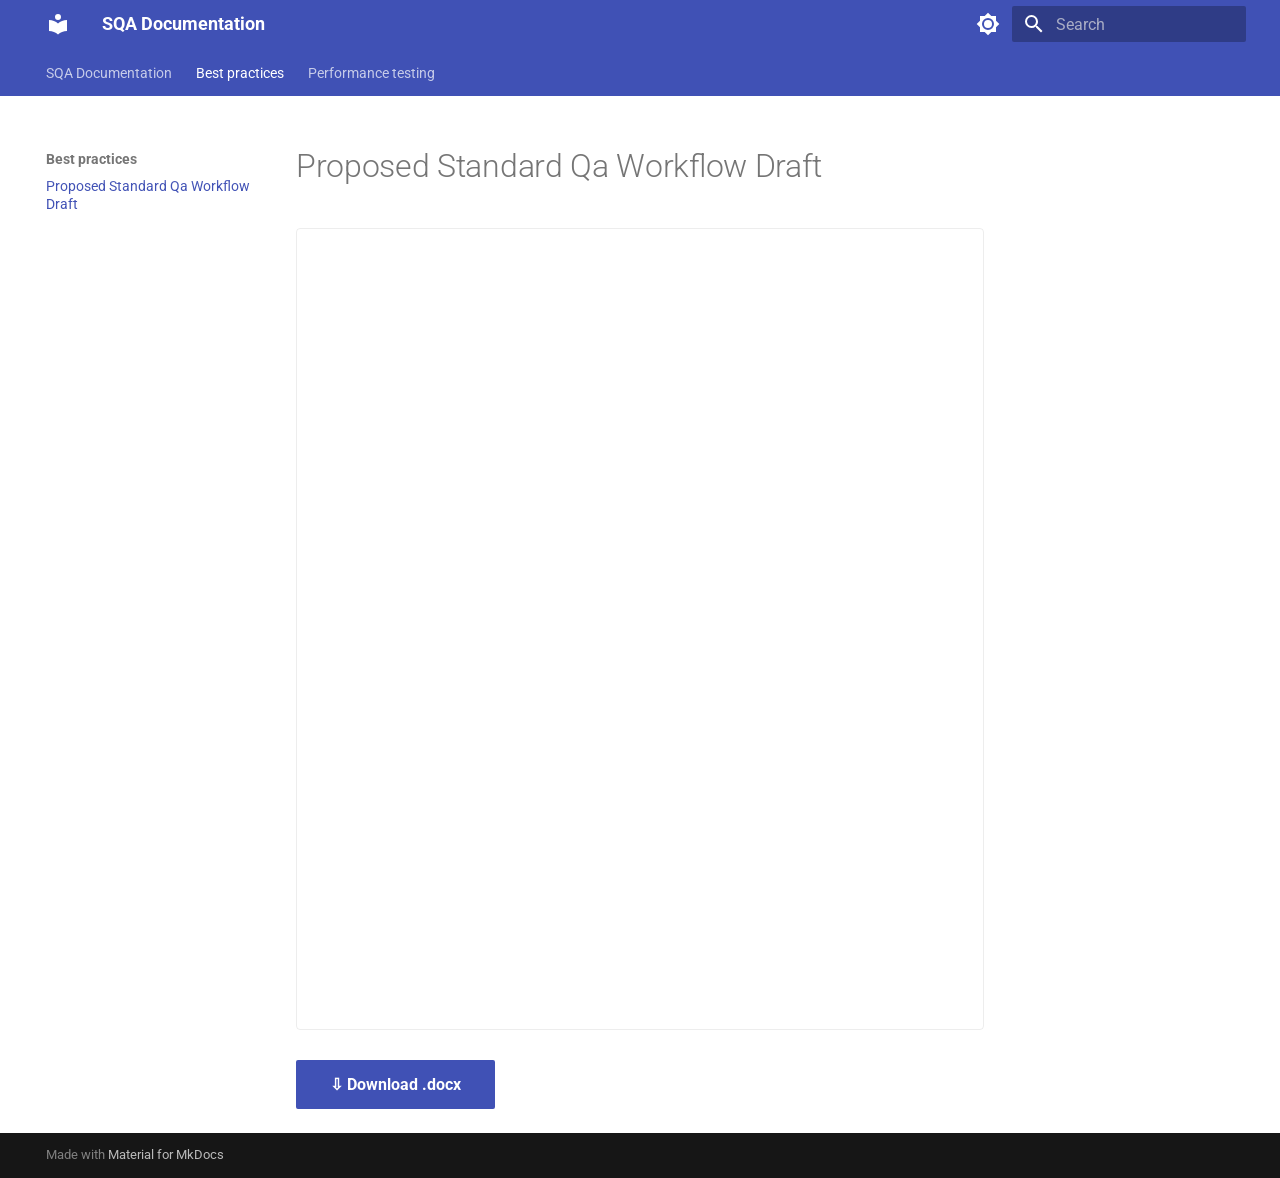
==== commit 68960b60: "deploy: ade0987e38d5c0f9fb89838881f14cb65af81d49" ====
--- a/best-practices/proposed-standard-qa-workflow---draft/index.html
+++ b/best-practices/proposed-standard-qa-workflow---draft/index.html
@@ -13,6 +13,8 @@
       
         <link rel="prev" href="../..">
       
+      
+        <link rel="next" href="../../performance-testing/k6-performance-testing-guide/">
       
       
       <link rel="icon" href="../../assets/images/favicon.png">
@@ -237,6 +239,24 @@
   
 
       
+        
+  
+  
+  
+    
+    
+      <li class="md-tabs__item">
+        <a href="../../performance-testing/k6-performance-testing-guide/" class="md-tabs__link">
+          
+  
+  Performance testing
+
+        </a>
+      </li>
+    
+  
+
+      
     </ul>
   </div>
 </nav>
@@ -373,6 +393,76 @@
   
 
     
+      
+      
+  
+  
+  
+  
+    
+    
+    
+      
+      
+        
+      
+    
+    
+    <li class="md-nav__item md-nav__item--nested">
+      
+        
+        
+          
+        
+        <input class="md-nav__toggle md-toggle md-toggle--indeterminate" type="checkbox" id="__nav_3" >
+        
+          
+          <label class="md-nav__link" for="__nav_3" id="__nav_3_label" tabindex="0">
+            
+  
+  <span class="md-ellipsis">
+    Performance testing
+  </span>
+  
+
+            <span class="md-nav__icon md-icon"></span>
+          </label>
+        
+        <nav class="md-nav" data-md-level="1" aria-labelledby="__nav_3_label" aria-expanded="false">
+          <label class="md-nav__title" for="__nav_3">
+            <span class="md-nav__icon md-icon"></span>
+            Performance testing
+          </label>
+          <ul class="md-nav__list" data-md-scrollfix>
+            
+              
+                
+  
+  
+  
+  
+    <li class="md-nav__item">
+      <a href="../../performance-testing/k6-performance-testing-guide/" class="md-nav__link">
+        
+  
+  <span class="md-ellipsis">
+    K6 Performance Testing Guide
+  </span>
+  
+
+      </a>
+    </li>
+  
+
+              
+            
+          </ul>
+        </nav>
+      
+    </li>
+  
+
+    
   </ul>
 </nav>
                   </div>
